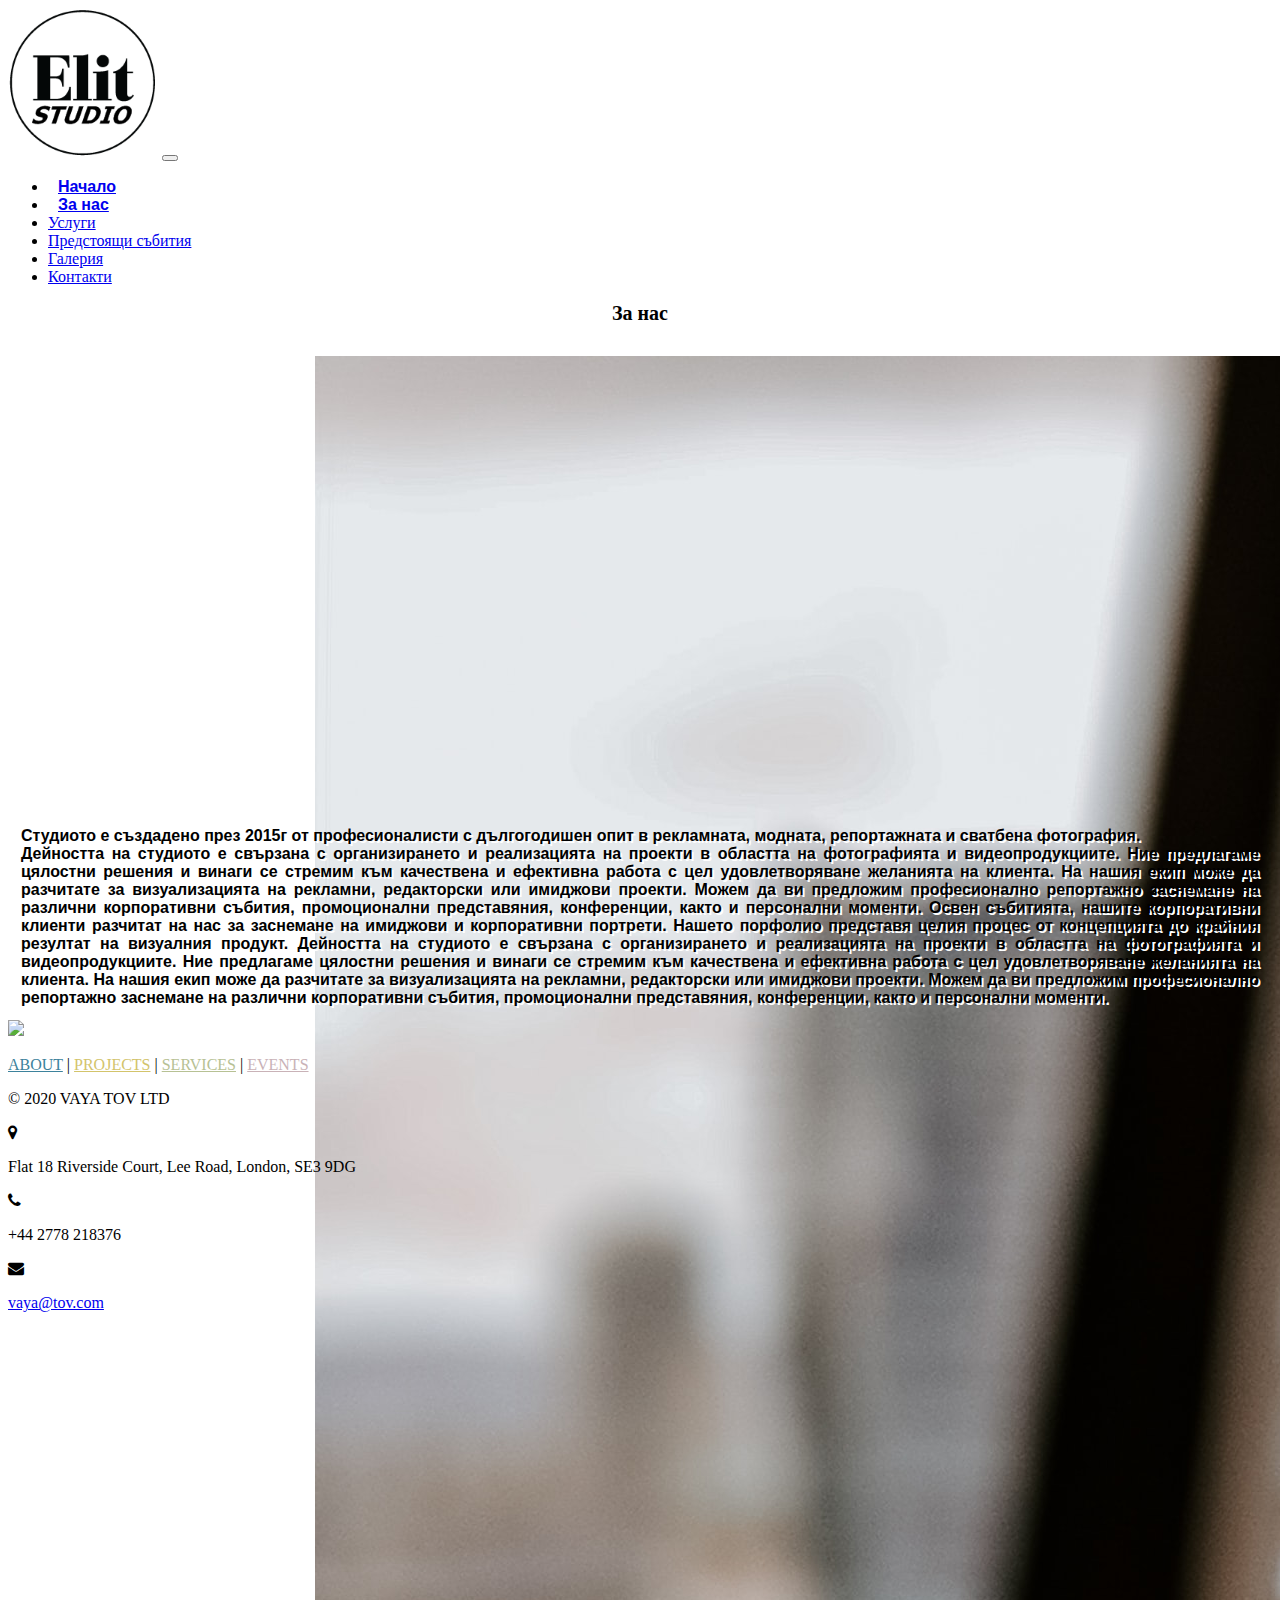
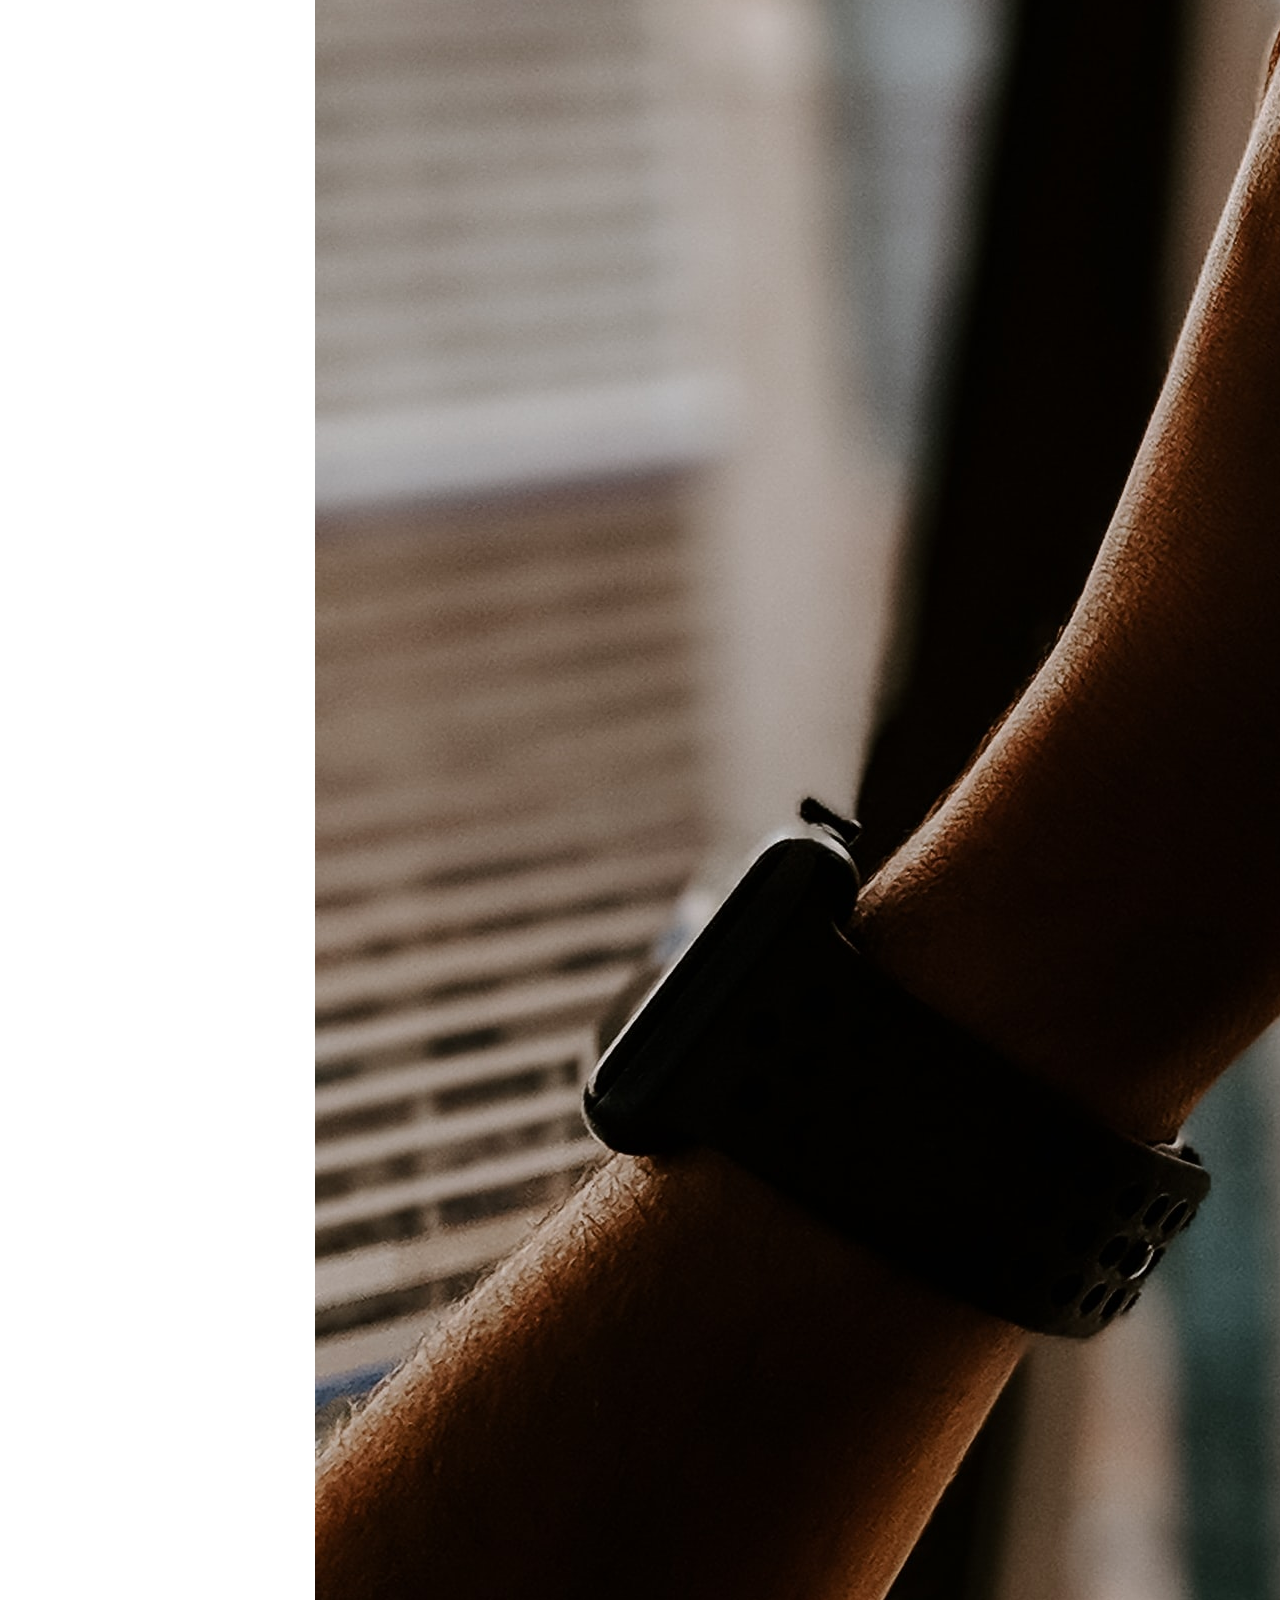
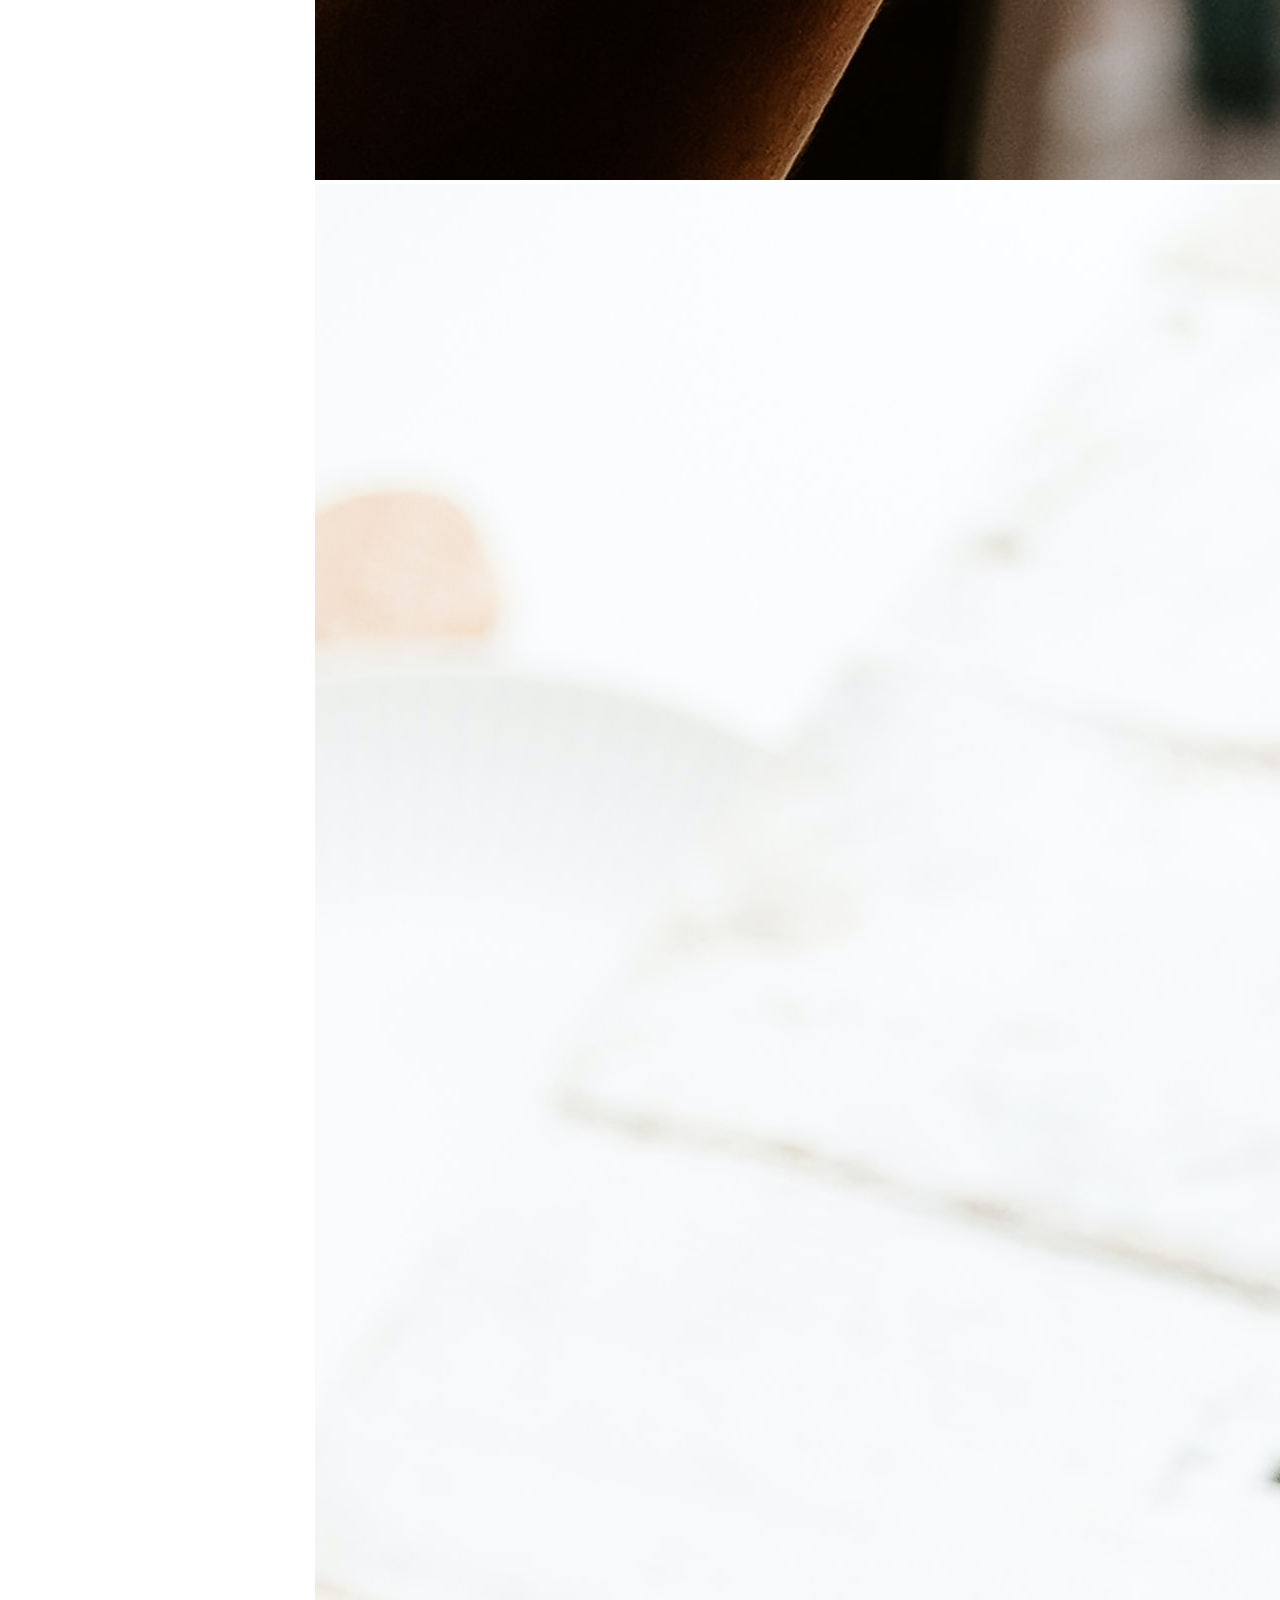
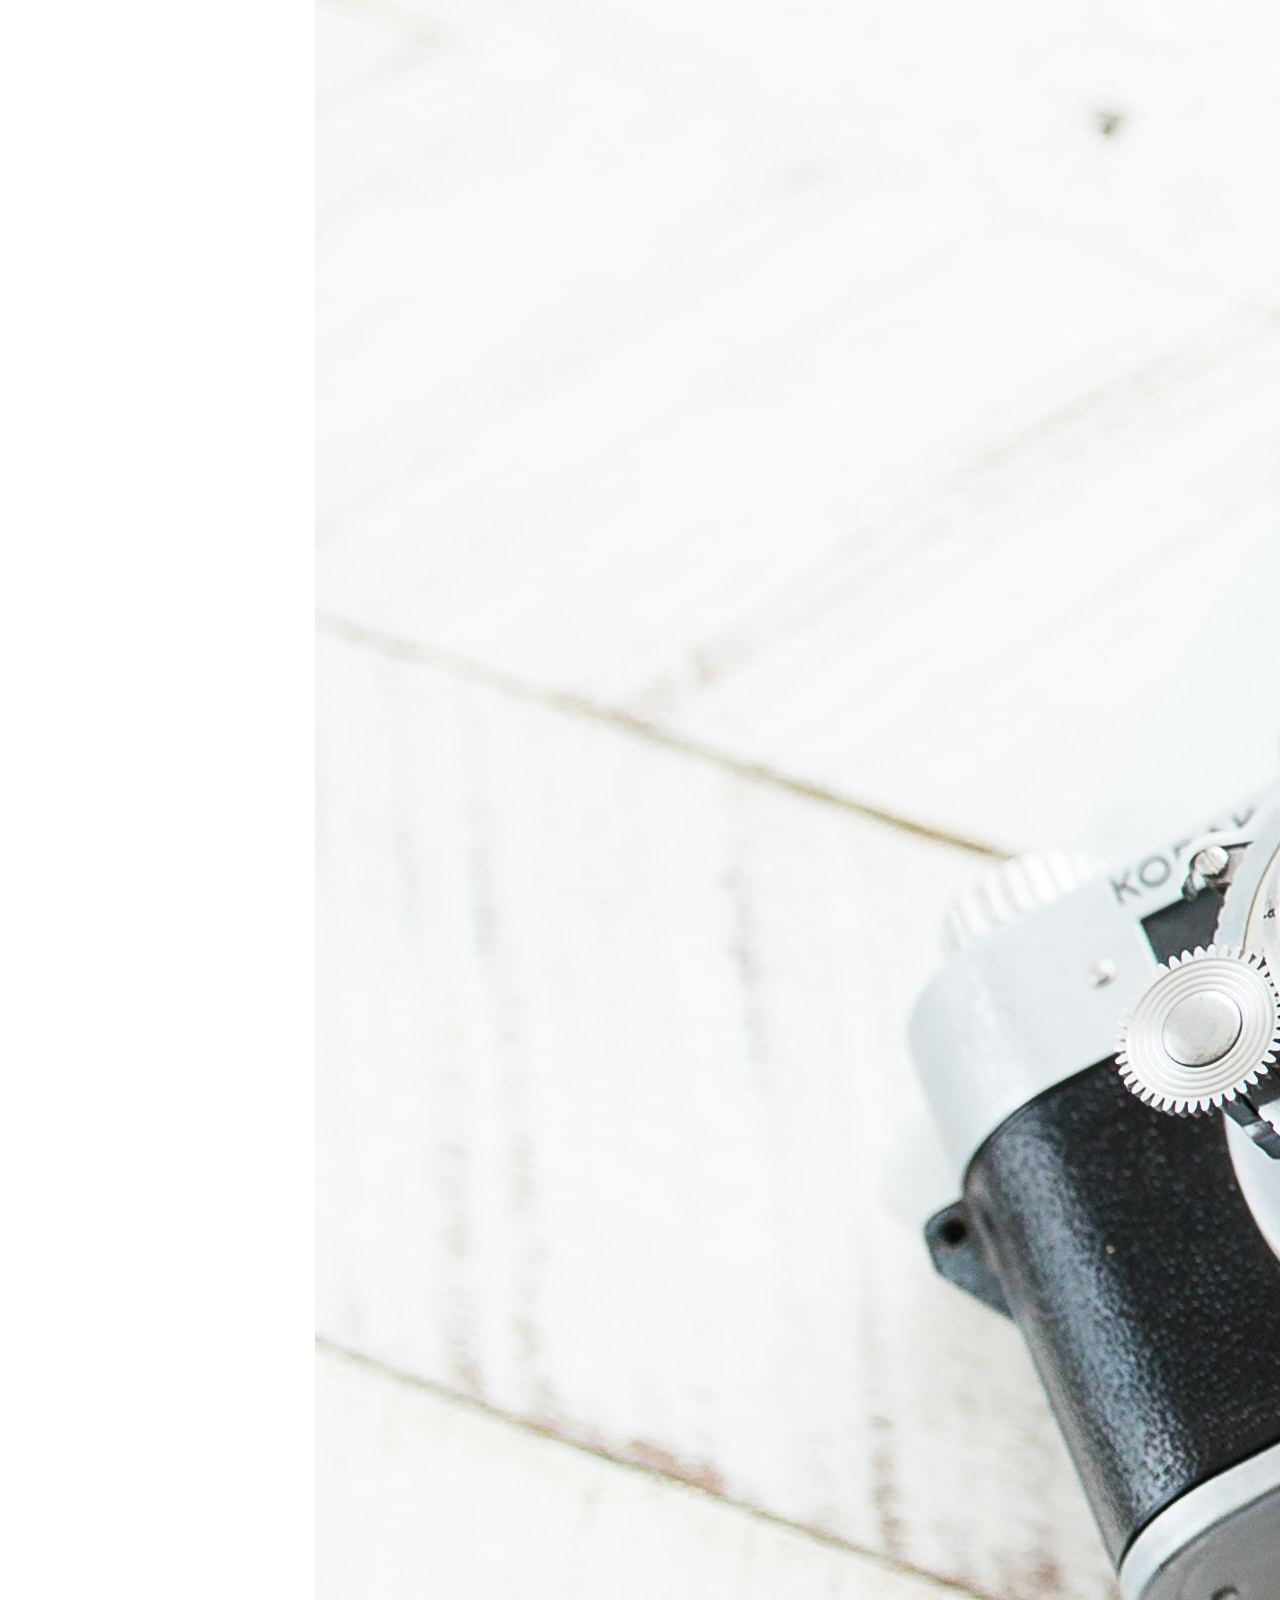
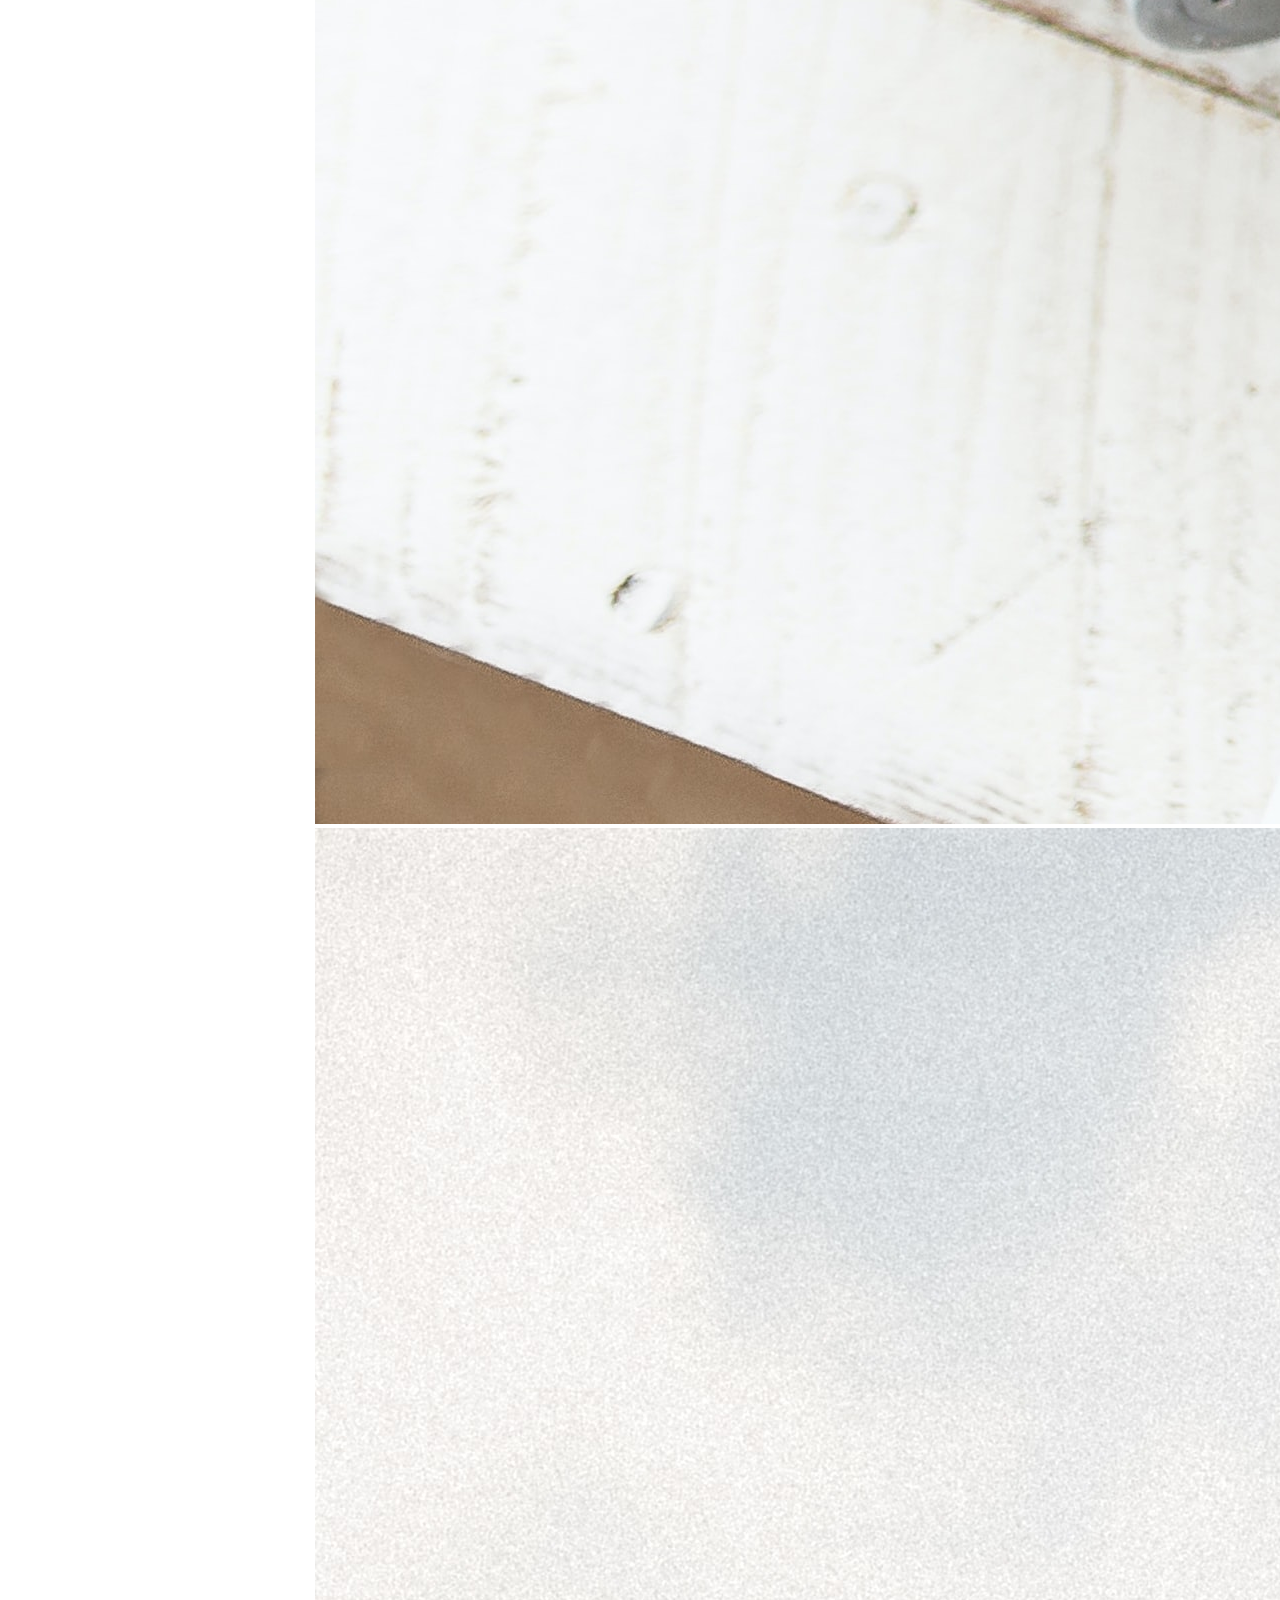
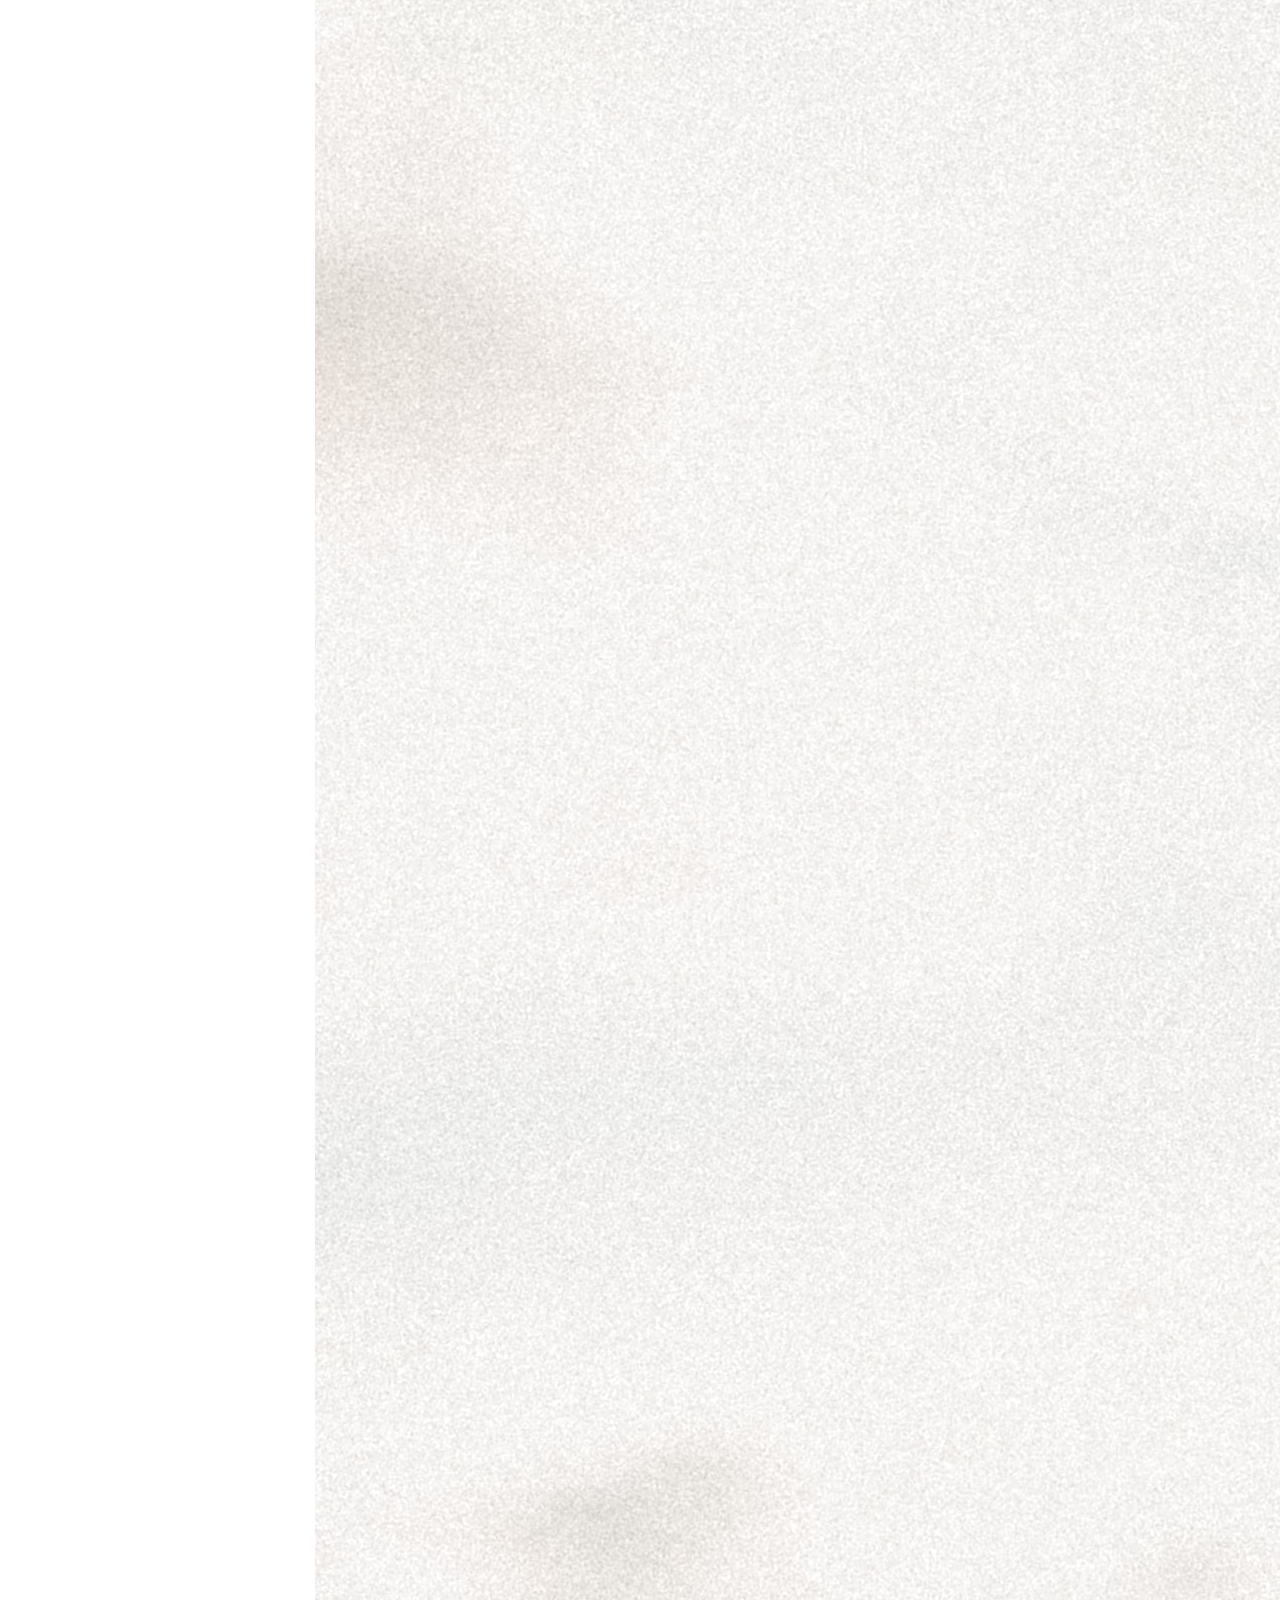
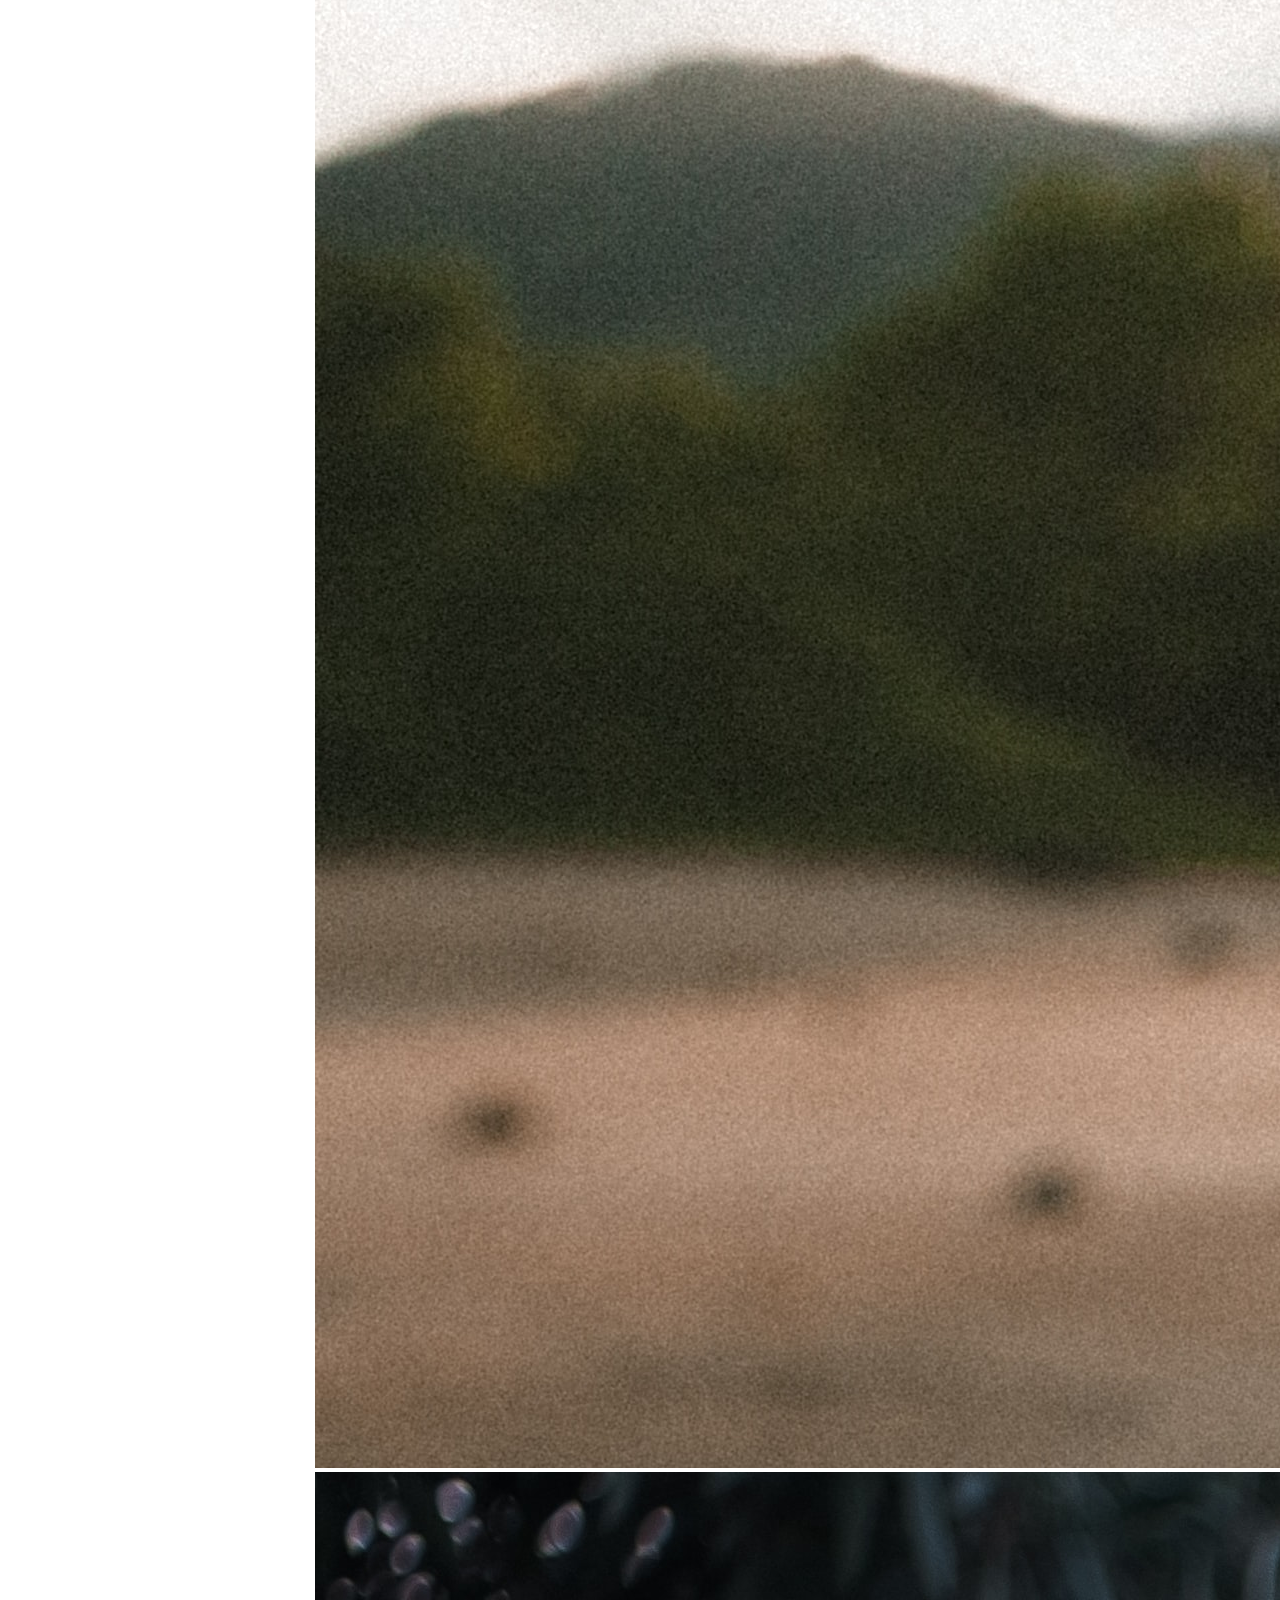
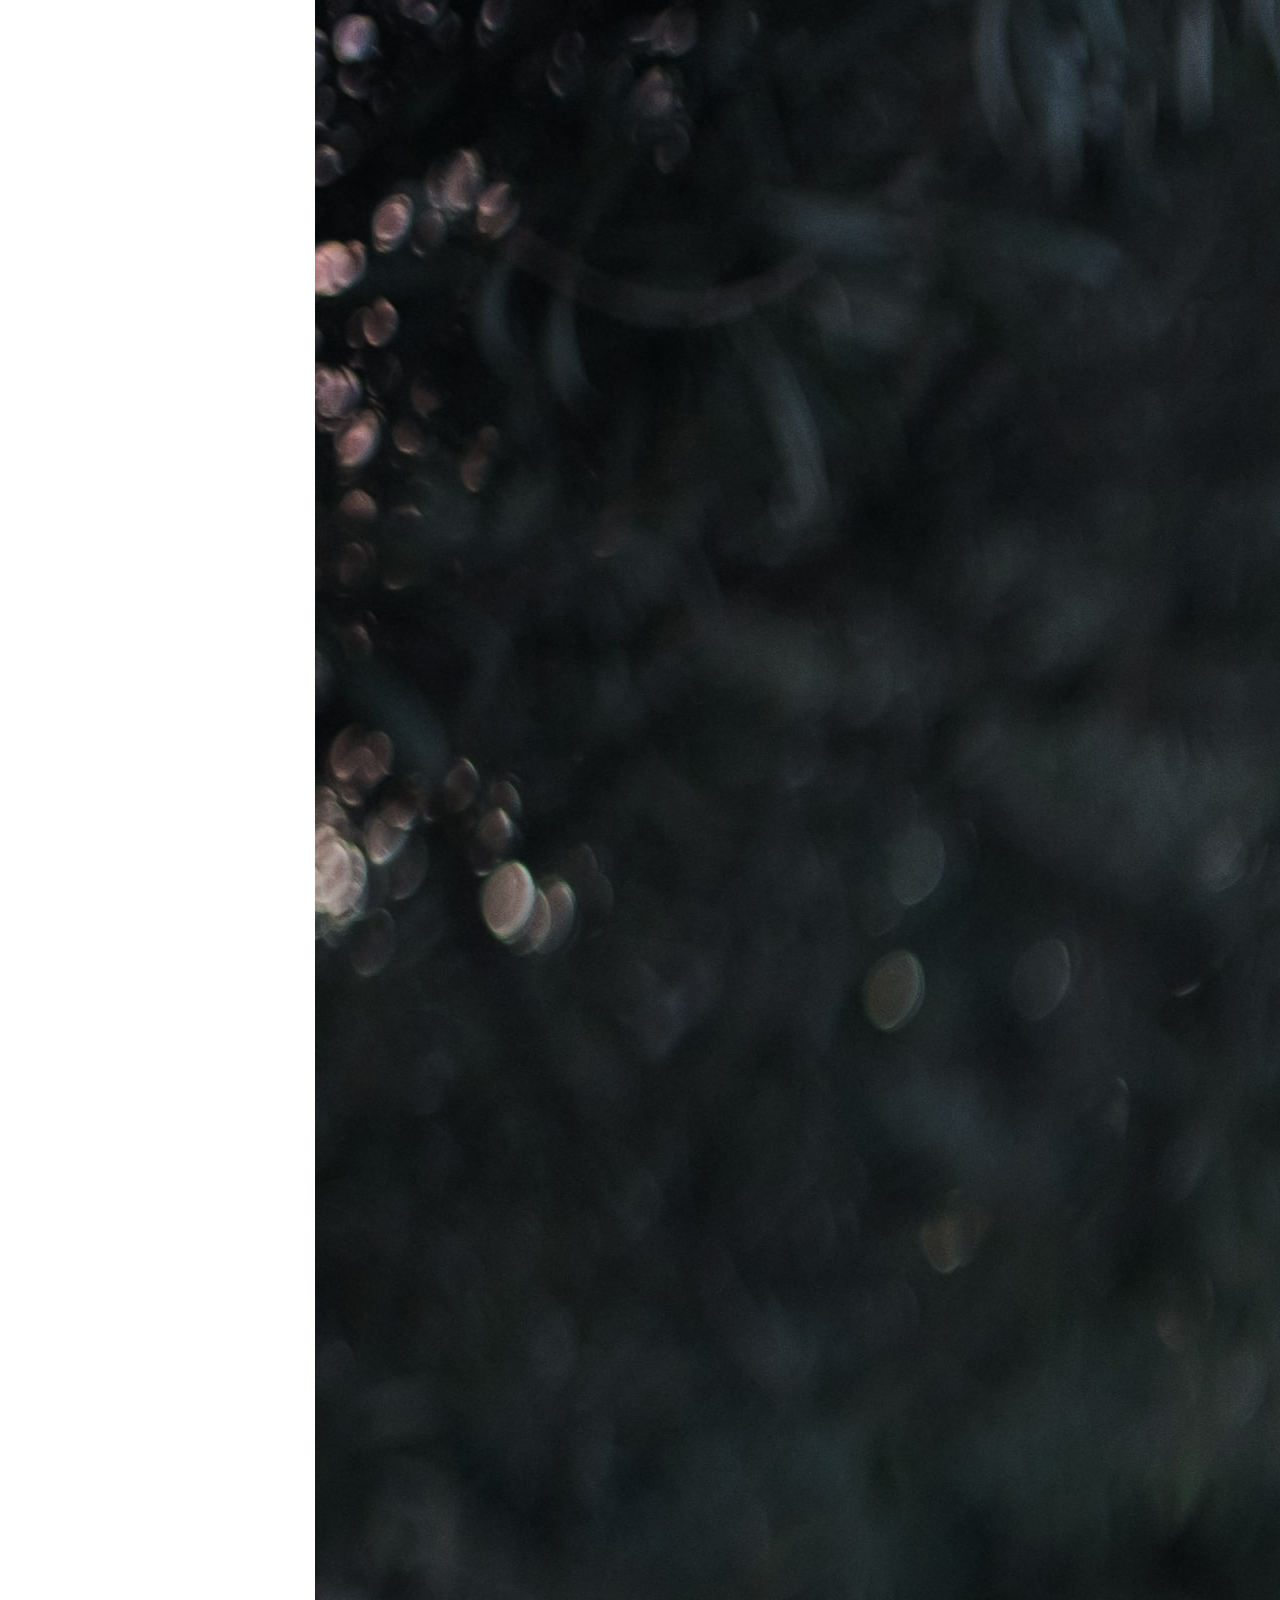
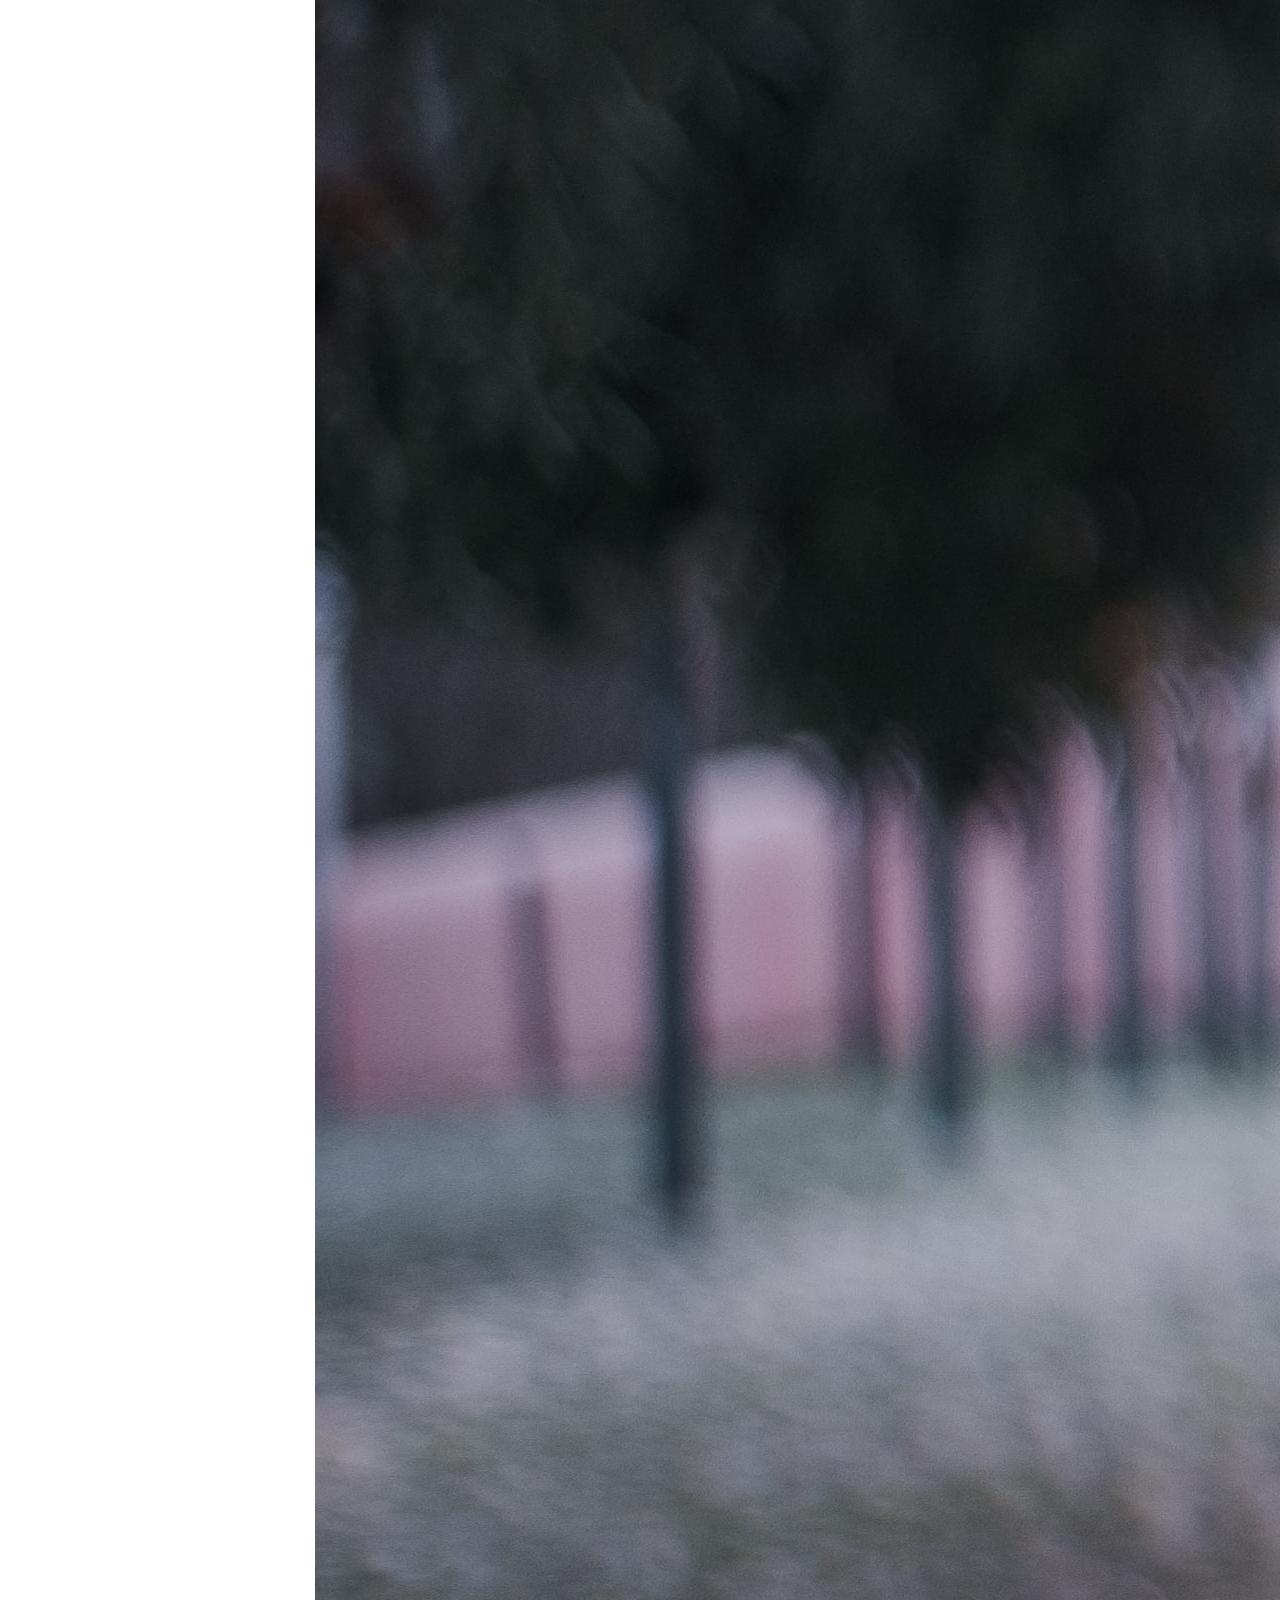
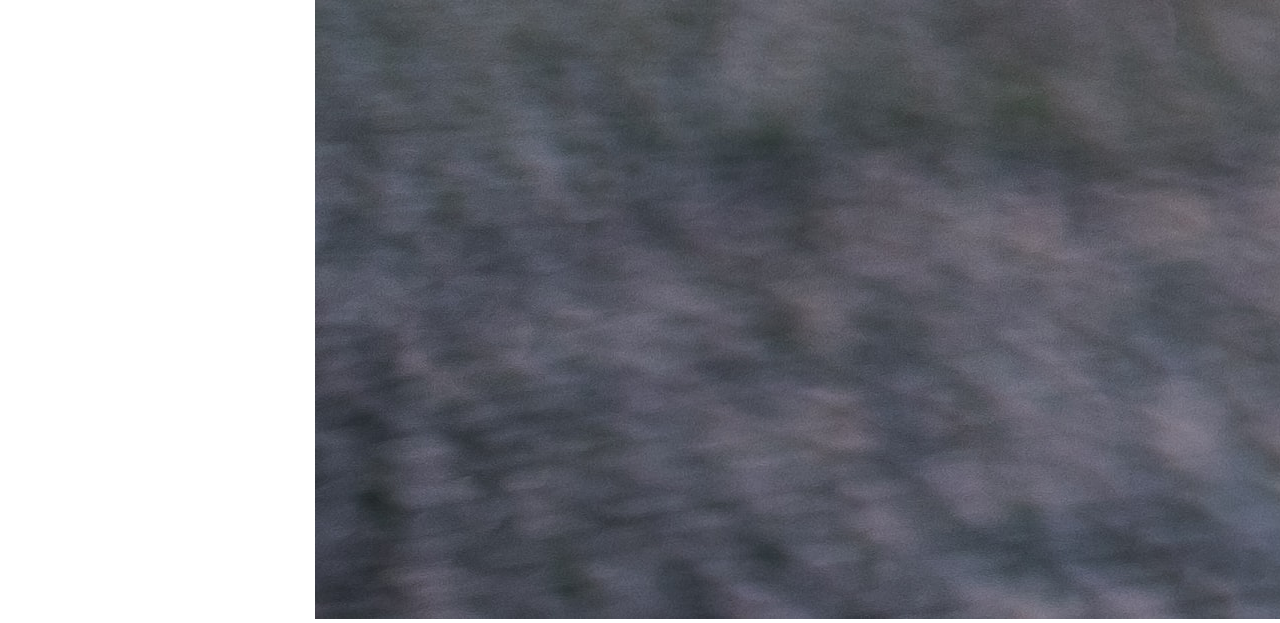
==== Zanas.html @ 2aac87f0 "added" ====
<!DOCTYPE html>
<html>
<head >
	<title></title>
	<meta charset="utf-8">
	<meta property="utf-8">
	<link rel="stylesheet" href="https://stackpath.bootstrapcdn.com/bootstrap/4.5.0/css/bootstrap.min.css" integrity="sha384-9aIt2nRpC12Uk9gS9baDl411NQApFmC26EwAOH8WgZl5MYYxFfc+NcPb1dKGj7Sk" crossorigin="anonymous">
	<script src="https://cdn.jsdelivr.net/npm/simple-parallax-js@5.2.0/dist/simpleParallax.min.js"></script>
	<link rel="stylesheet" type="text/css" href="style.css">
	<link rel="stylesheet" href="https://cdnjs.cloudflare.com/ajax/libs/font-awesome/4.7.0/css/font-awesome.min.css">

</head>
<body>
	<!--NAVBAR-->

<nav class="navbar navbar-expand-lg navbar-light bg-light">
	  <a class="navbar-brand" href="home.html"><img src="elit.gif"  alt="FotoElit.html" width="150" height="150" alt="" loading="lazy"></a>

  <button class="navbar-toggler" type="button" data-toggle="collapse" data-target="#navbarSupportedContent" aria-controls="navbarSupportedContent" aria-expanded="false" aria-label="Toggle navigation">
    <span class="navbar-toggler-icon"></span>
  </button>

  <div class="collapse navbar-collapse" id="navbarSupportedContent">
    <ul class="navbar-nav mr-auto">

    <!--NAVLINKS-->
      <li class="nav-item">
        <a id="about"  class="nav-link" href="nachalo.html">Начало</a>
      </li>
      <li class="nav-item">
        <a id="about"  class="nav-link" href="Zanas.html">За нас</a>
      </li>
      <li class="nav-item">
        <a id="projects"  class="nav-link" href="uslugi.html">Услуги</a>
      </li>
      <li class="nav-item">
        <a id="services"  class="nav-link" href="sabitiq.html">Предстоящи събития </a>
      </li>
      <li class="nav-item">
        <a id="events"  class="nav-link" href="galeria.html">Галерия</a>
      </li>
      <li class="nav-item">
        <a id="contact" class="nav-link" href="contacts.html">Контакти</a>
      </li>
      
    </ul>
 </div>
</nav>

<h1  id="zanas" align="center">За нас</h1>
<br>
<div id="carouselExampleSlidesOnly" class="carousel slide" data-ride="carousel" data-pause="false" data-interval="4500" style="width: 650px; height:350px; display: block; margin-left: auto;margin-right: auto;">
  <div class="carousel-inner">
    <div class="carousel-item active">
        <img src="photo1.jpg" class="d-block w-100">
        
    </div>
    <div class="carousel-item">
        <img src="photo2.jpg" class="d-block w-100">
      
      </div>
    <div class="carousel-item">
        <img src="photo3.jpg" class="d-block w-100">

        </div>
    <div class="carousel-item">
        <img src="photo4.jpg" class="d-block w-100">
    </div>
    </div>
  </div>
</div>
<br>
<br>
<br>
<br>
<br>
<br>
<div id="about" align="justify" style="margin: 13px;">
Студиото е създадено през 2015г от професионалисти с дългогодишен опит в рекламната, модната, репортажната и сватбена фотография.<br>
Дейността на студиото е свързана с организирането и реализацията на проекти в областта на фотографията и видеопродукциите. 
Ние предлагаме цялостни решения и винаги се стремим към качествена и ефективна работа с цел удовлетворяване желанията на клиента. 
На нашия екип може да разчитате за визуализацията на рекламни, редакторски или имиджови проекти. Можем да ви предложим професионално репортажно заснемане
 на различни корпоративни събития, промоционални представяния, конференции, както и персонални моменти. Освен събитията, нашите корпоративни клиенти 
разчитат на нас за заснемане на имиджови и корпоративни портрети. Нашето порфолио представя целия процес от концепцията 
до крайния резултат на визуалния продукт.
Дейността на студиото е свързана с организирането и реализацията на проекти в областта на фотографията и видеопродукциите. Ние предлагаме цялостни решения и винаги се стремим към качествена и ефективна работа с цел удовлетворяване желанията на клиента. На нашия екип може да разчитате за визуализацията на рекламни, редакторски или имиджови проекти. Можем да ви предложим професионално репортажно заснемане на различни корпоративни събития, промоционални представяния, конференции, както и персонални моменти. 
</div>

<footer class="footer-distributed">
 
			<div class="footer-left">
          <img src="newlogo666.png">
				
				<p class="footer-links">
					<a href="about.html" style="color: #3d829c;">ABOUT</a>
					|
					<a href="gallery.html" style="color: #d3c46b;">PROJECTS</a>
					|
					<a href="services.html" style="color: #b7c194;">SERVICES</a>
					|
					<a href="events.html" style="color: #c9b2b7;">EVENTS</a>
				</p>
 
				<p class="footer-company-name">© 2020 VAYA TOV LTD</p>
			</div>
 
			<div class="footer-center">
				<div>
					<i class="fa fa-map-marker"></i>
					  <p style="color: black;">Flat 18 Riverside Court, Lee Road, London, SE3 9DG</p>
				</div>
 
				<div>
					<i class="fa fa-phone"></i>
					<p style="color: black;">+44 2778 218376</p>
				</div>
				<div>
					<i class="fa fa-envelope"></i>
					<p style="color: black;"><a href="mailto:support@eduonix.com">vaya@tov.com</a></p>
				</div>
			</div>
			<div class="footer-right">
				<p class="footer-company-about" style="font-weight: bold;"


<script src="https://code.jquery.com/jquery-3.5.1.slim.min.js" integrity="sha384-DfXdz2htPH0lsSSs5nCTpuj/zy4C+OGpamoFVy38MVBnE+IbbVYUew+OrCXaRkfj" crossorigin="anonymous"></script>
<script src="https://cdn.jsdelivr.net/npm/popper.js@1.16.0/dist/umd/popper.min.js" integrity="sha384-Q6E9RHvbIyZFJoft+2mJbHaEWldlvI9IOYy5n3zV9zzTtmI3UksdQRVvoxMfooAo" crossorigin="anonymous"></script>
<script src="https://stackpath.bootstrapcdn.com/bootstrap/4.5.0/js/bootstrap.min.js" integrity="sha384-OgVRvuATP1z7JjHLkuOU7Xw704+h835Lr+6QL9UvYjZE3Ipu6Tp75j7Bh/kR0JKI" crossorigin="anonymous"></script>
</body>
</html>
---- style.css ----
#zanas{
	font-weight: bold;
	font-family: serif;
	font-size: 15pt;
	text-shadow: 2px 2px #ffffff;

}
#about{
	font-weight: bold;
	font-family: sans-serif;
	font-size: 12pt;
	text-shadow: 2px 2px #ffffff;
	margin:10px;


}
.aboutimg{
	display: block;
	margin-left: auto;
	margin-right: auto;
	width: 50%;
}
.center{
	margin: auto;
	width: 50%;
	border: 3px solid green;
	padding: 10px;


}

.carousel-inner > .item > img { width:500px; height:250px; }
.carousel {
  width:640px;
  height:360px;
}

.butonabout{
	background-color: #FEFEF2;
	padding: 15px;
	text-align: center;
	text-decoration: none;
	display: inline-block;
	font-size: 15px;
	border-radius: 5px;
}
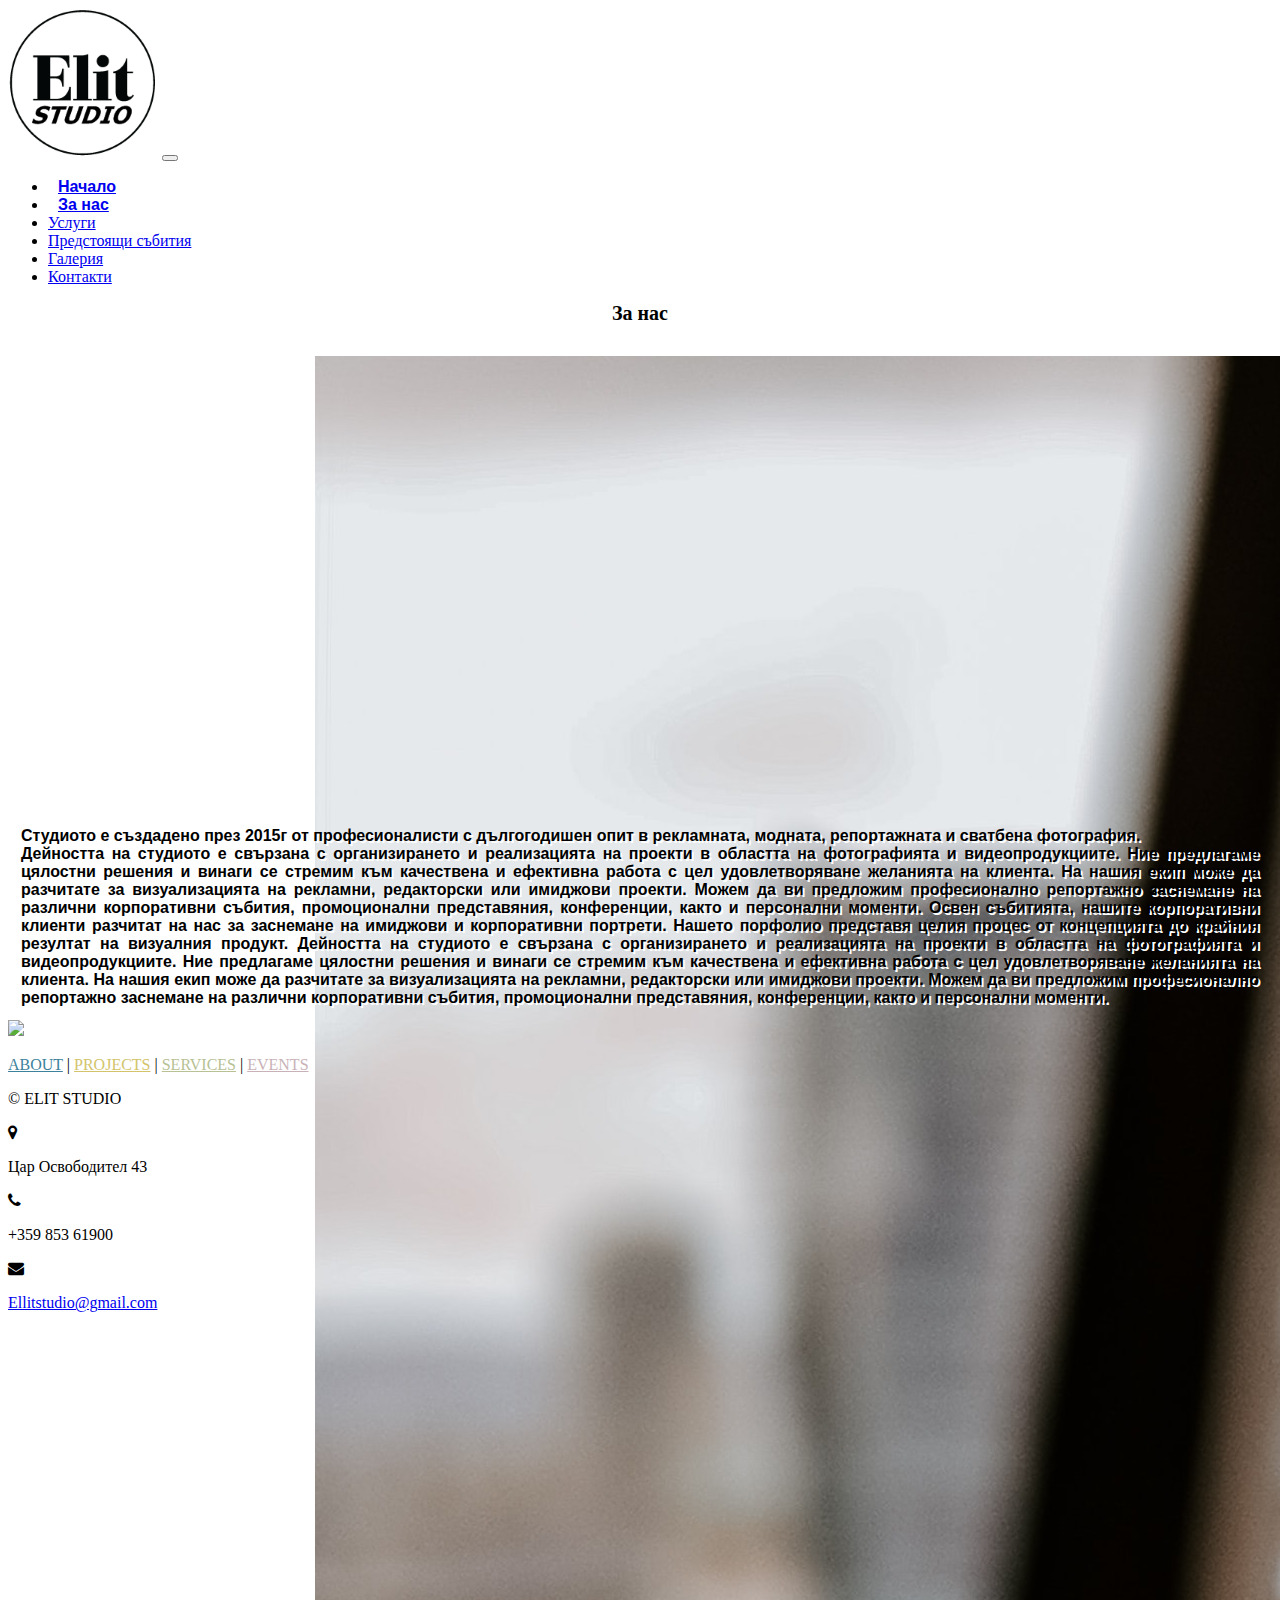
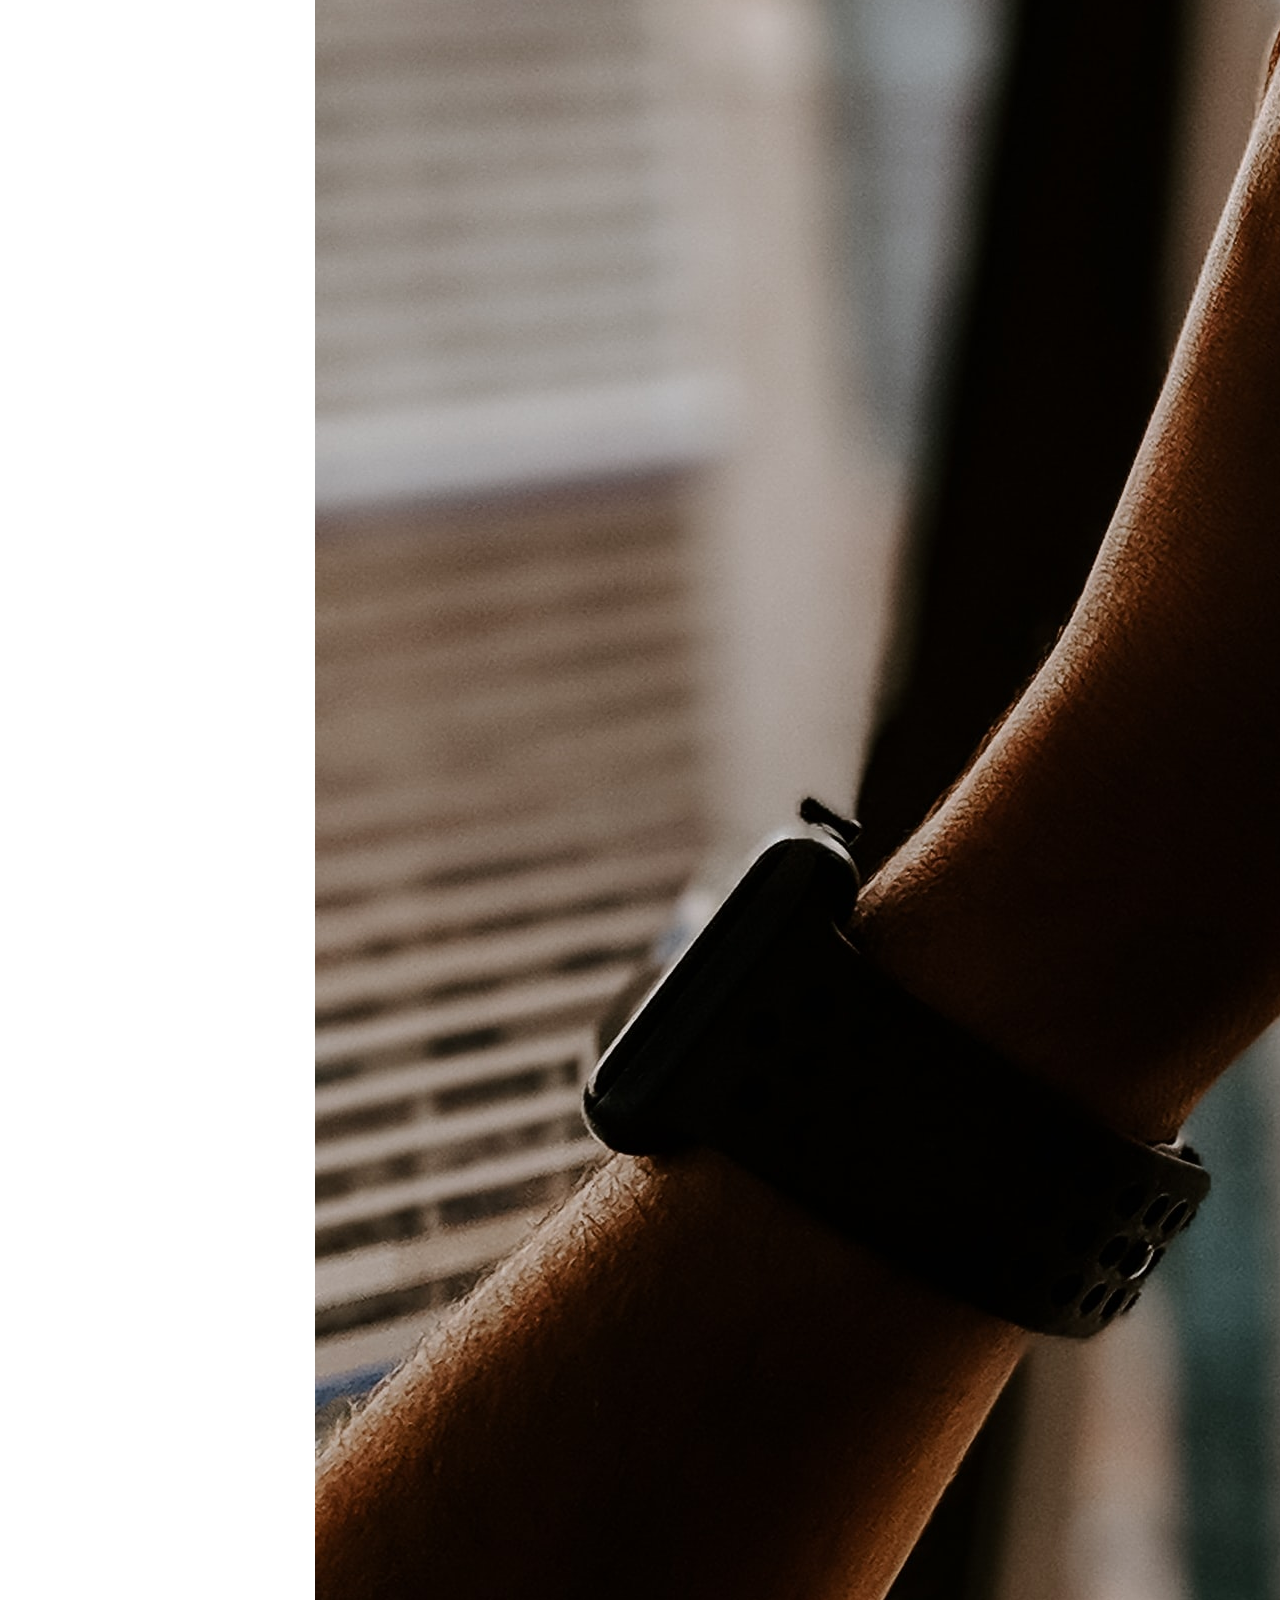
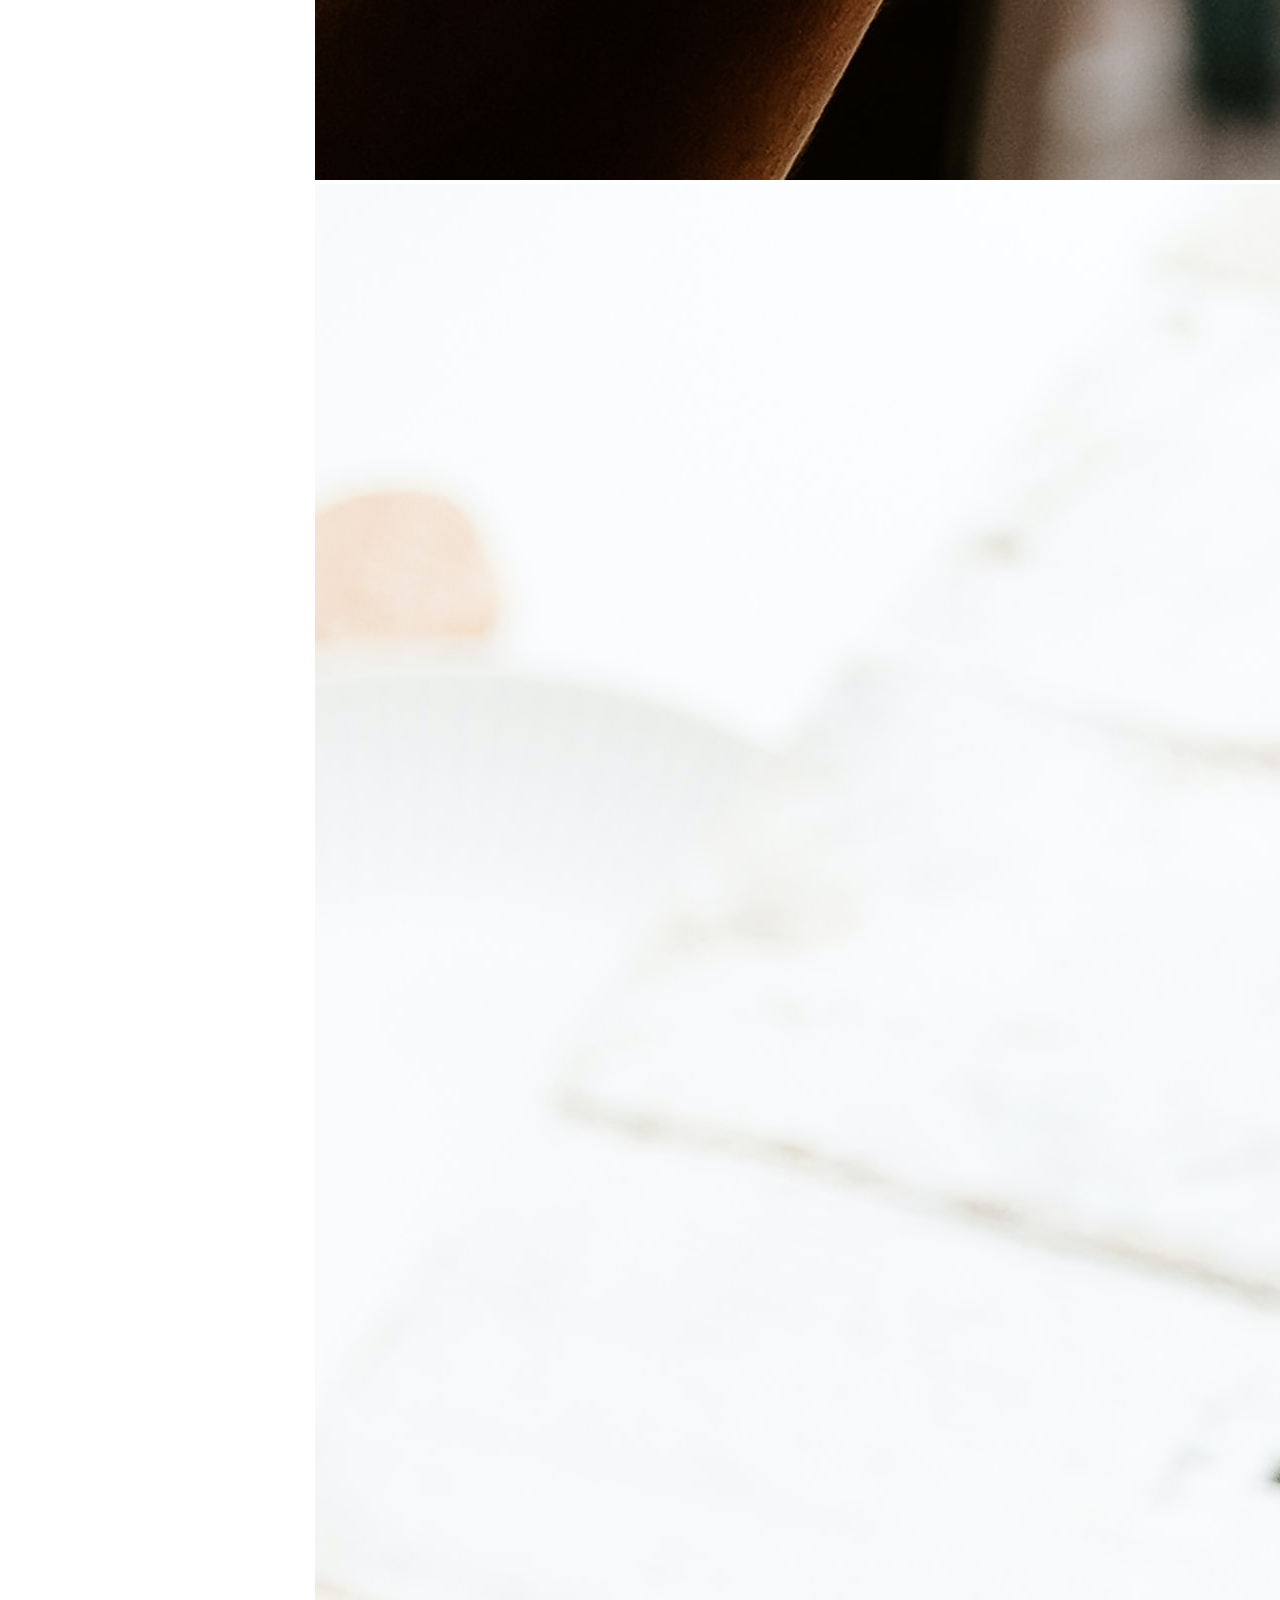
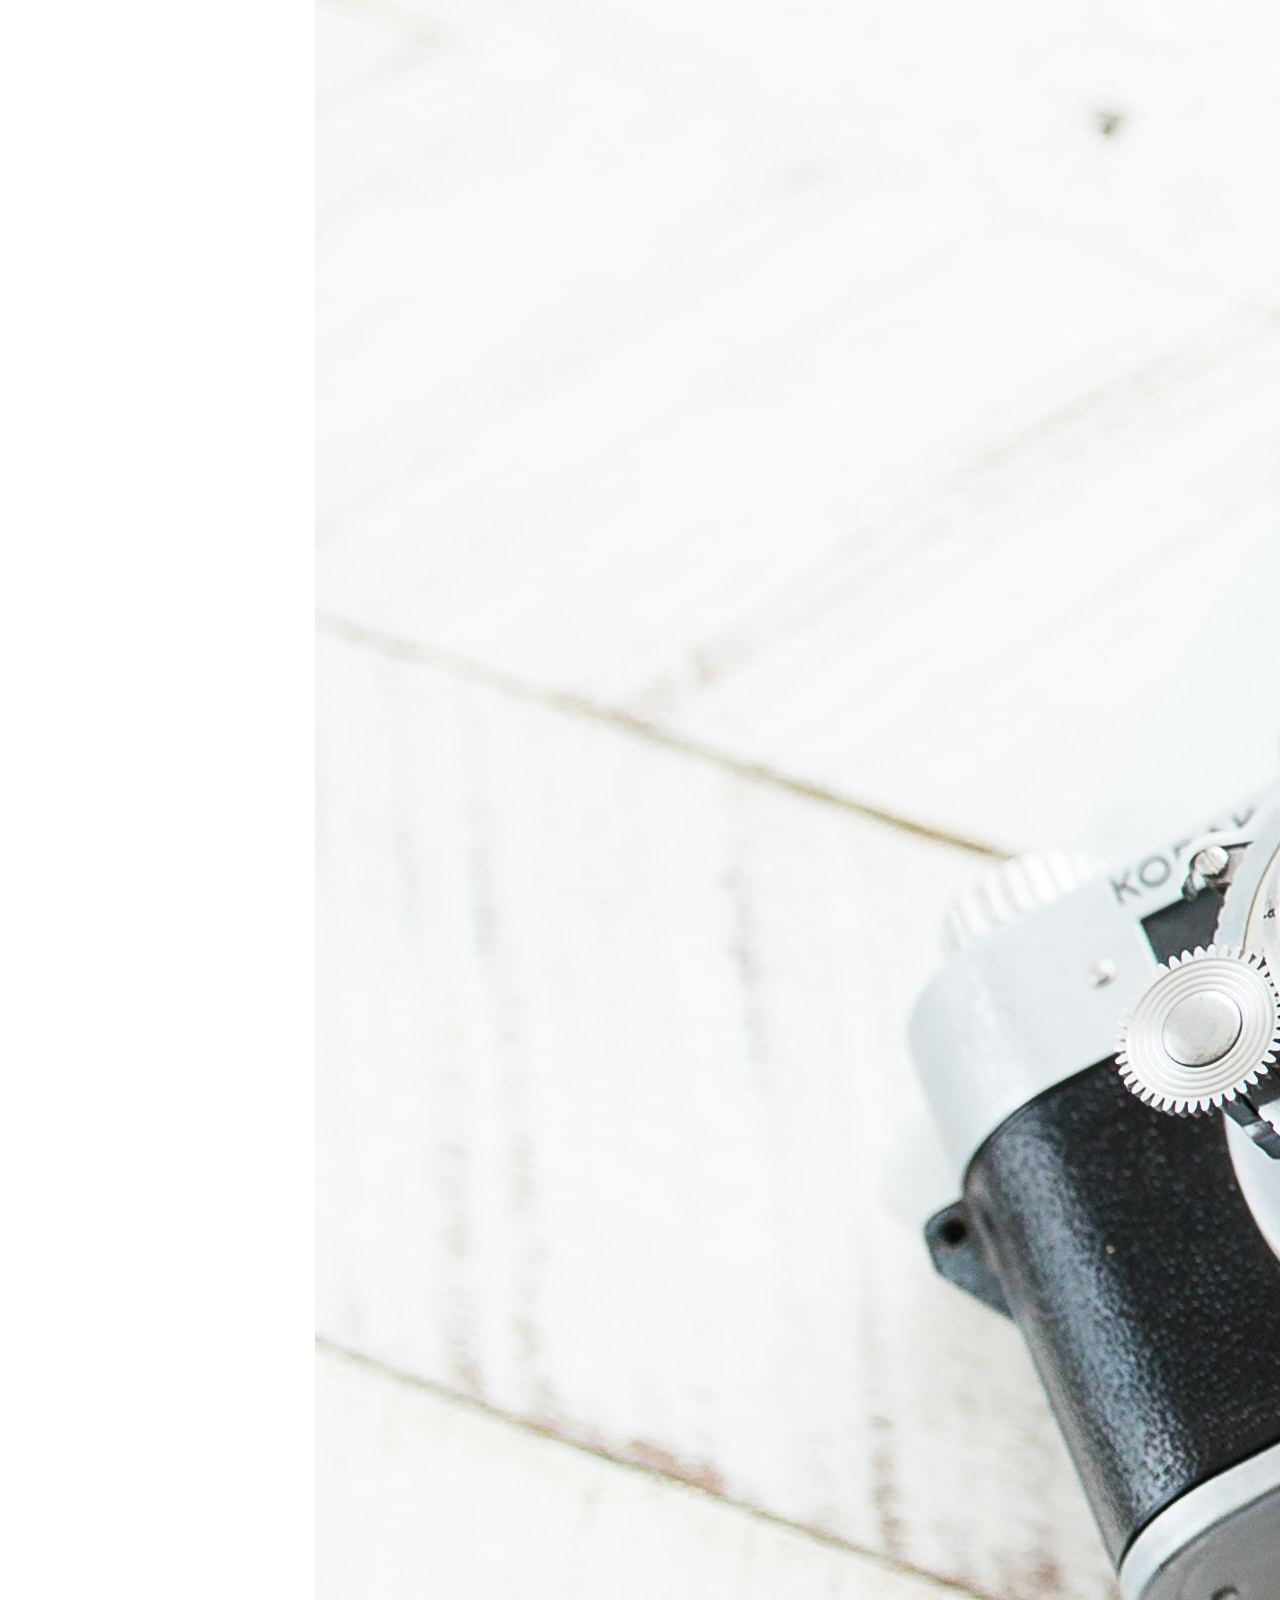
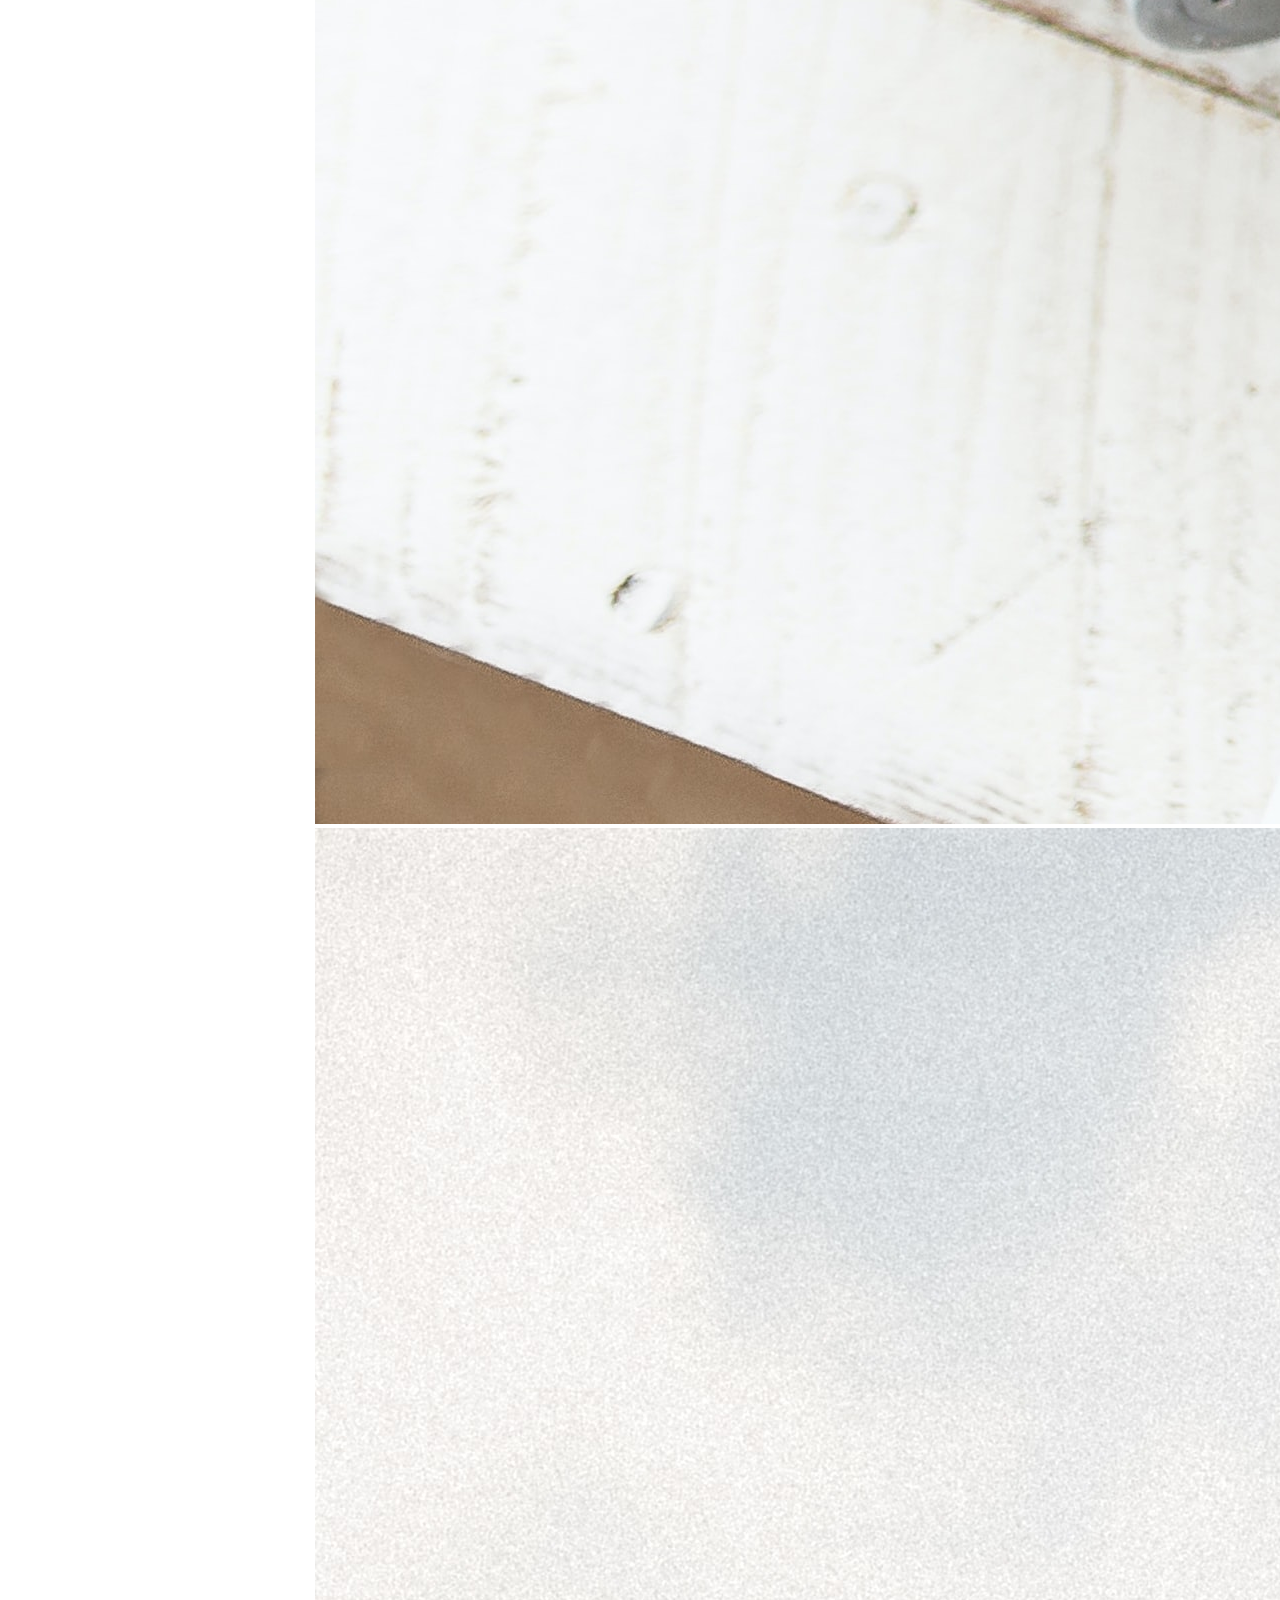
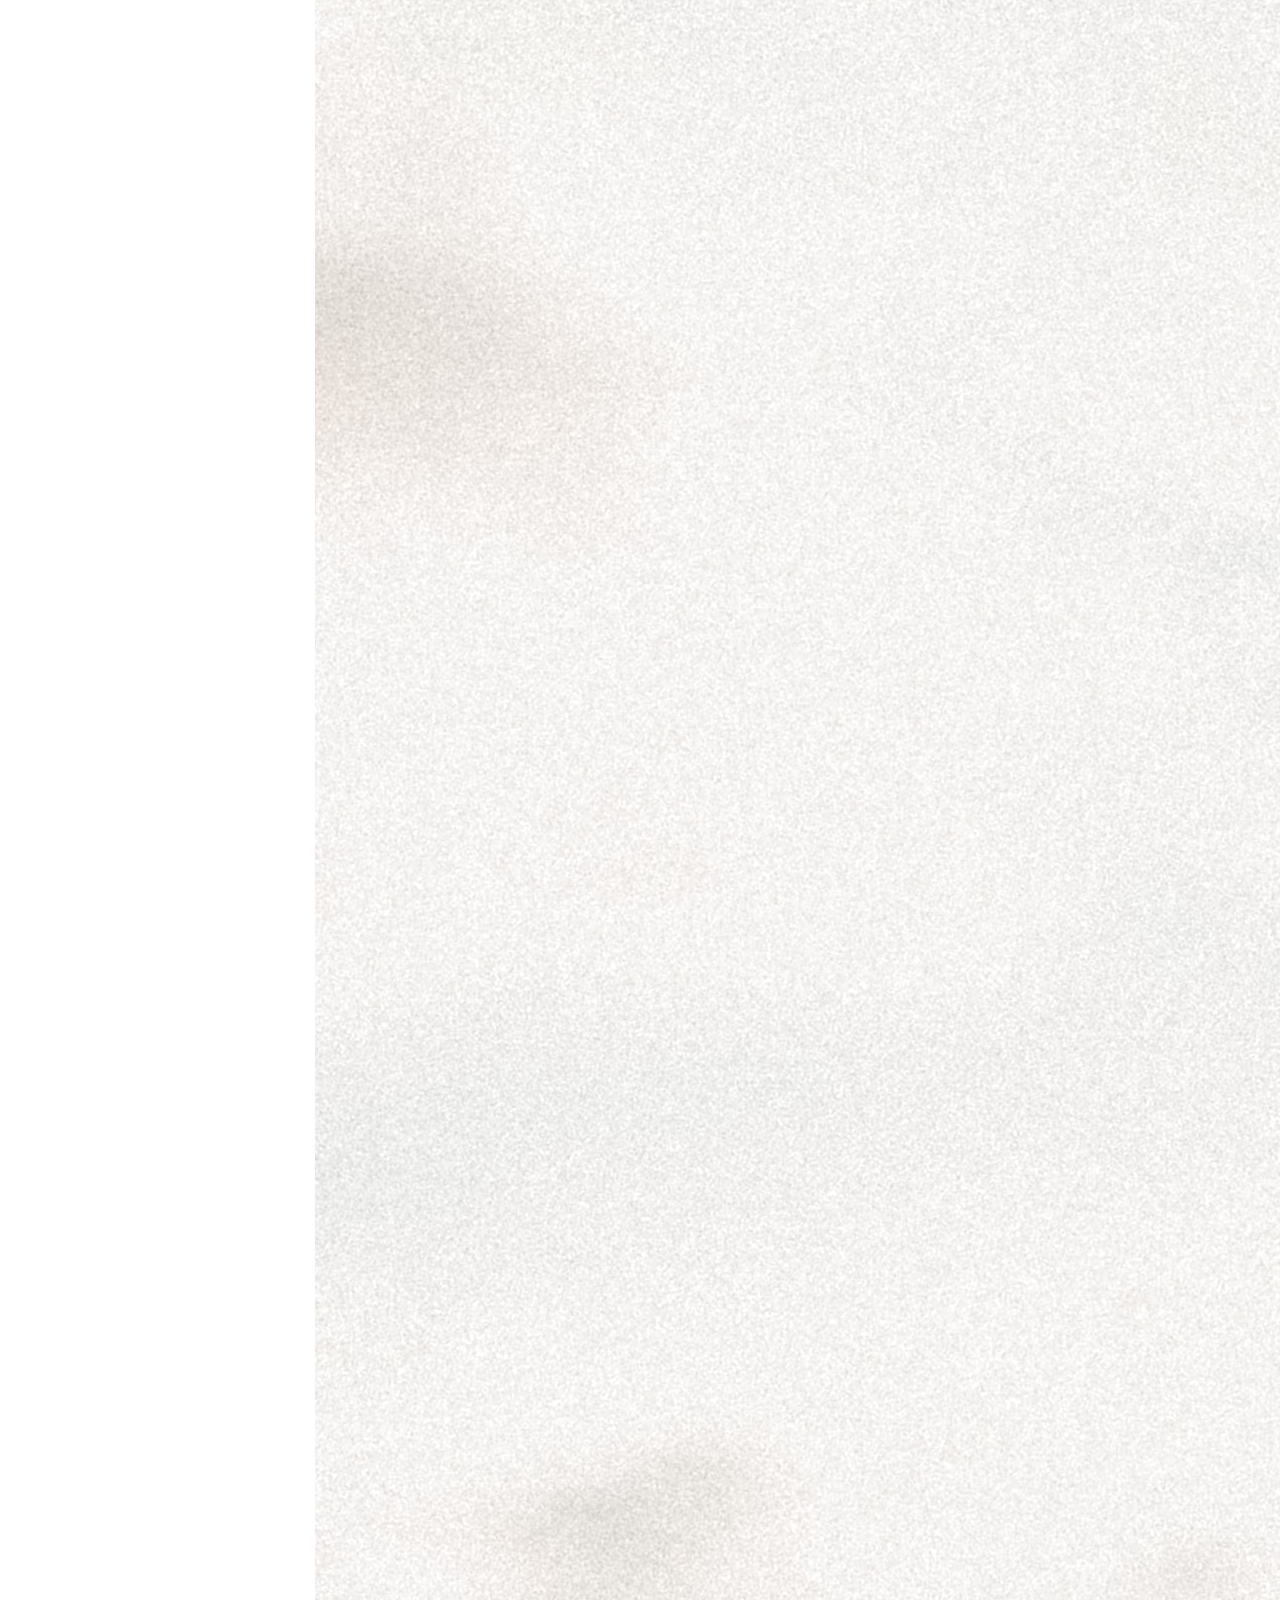
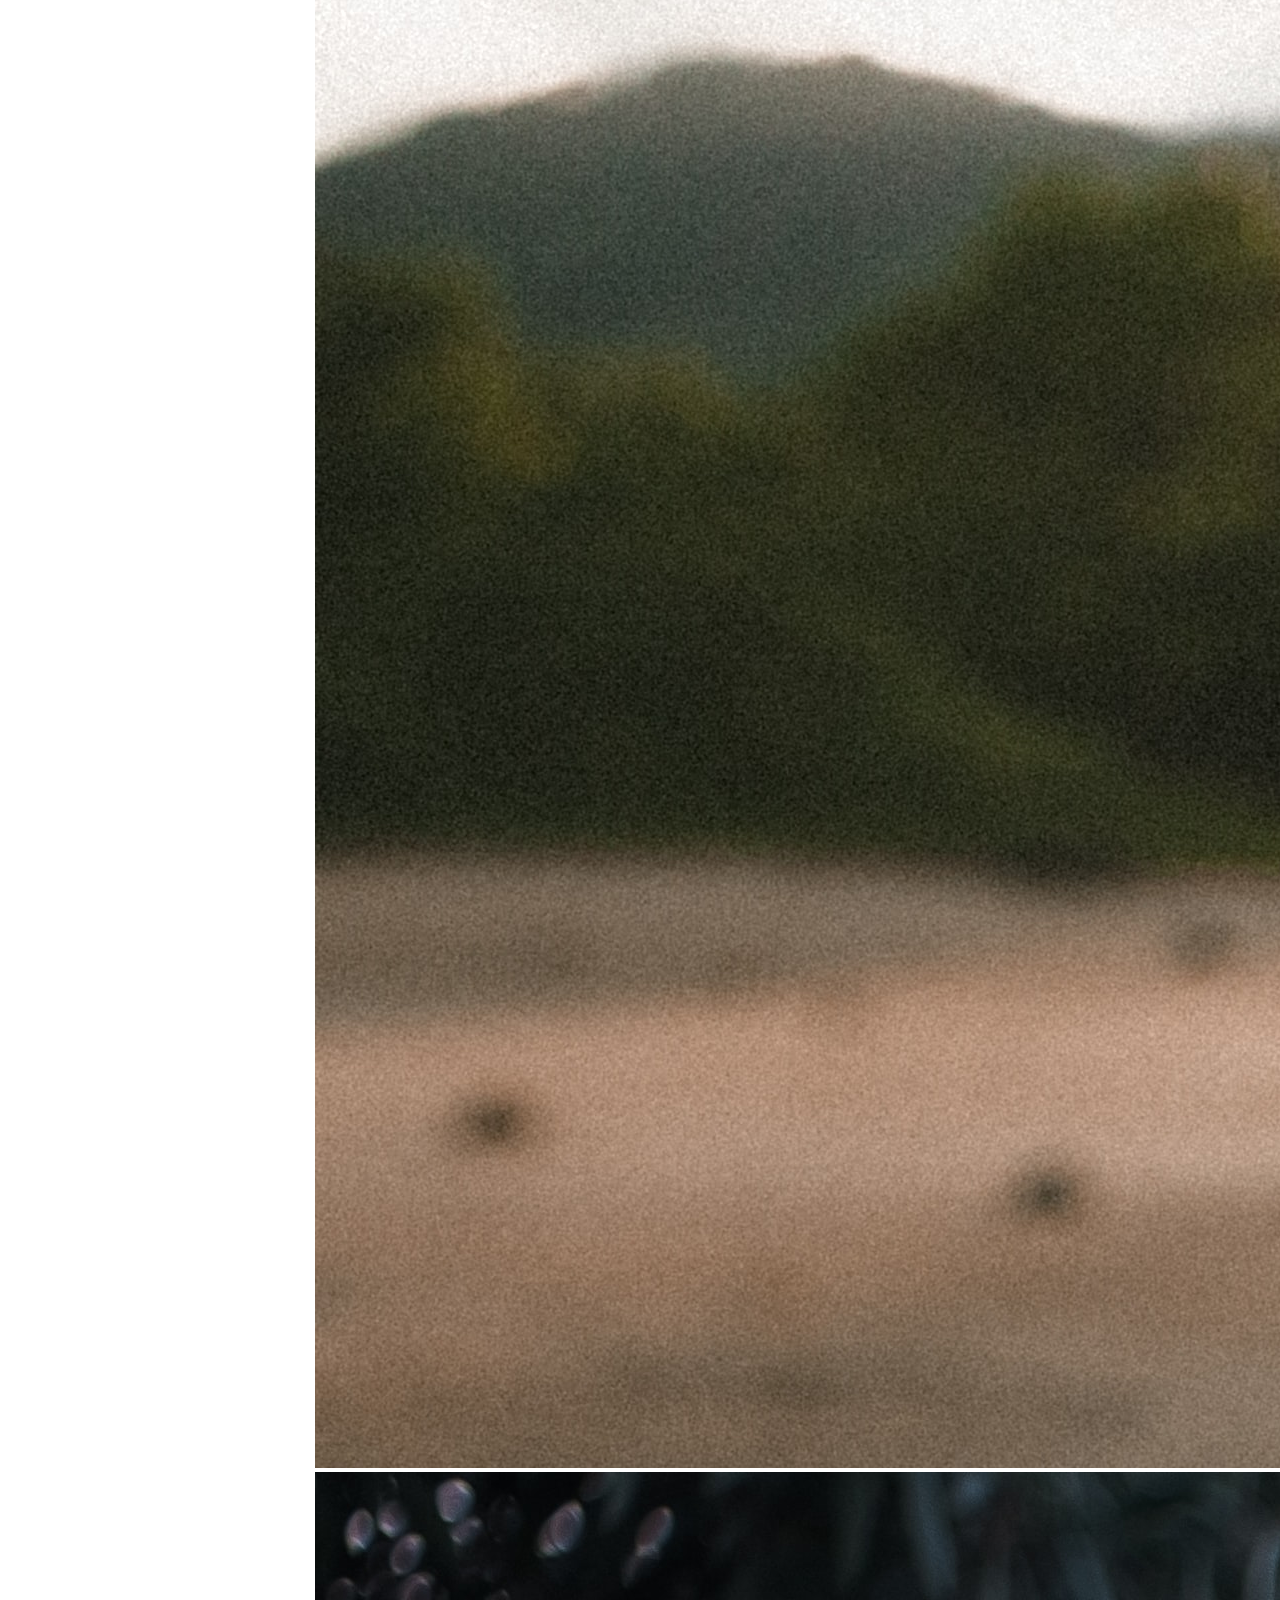
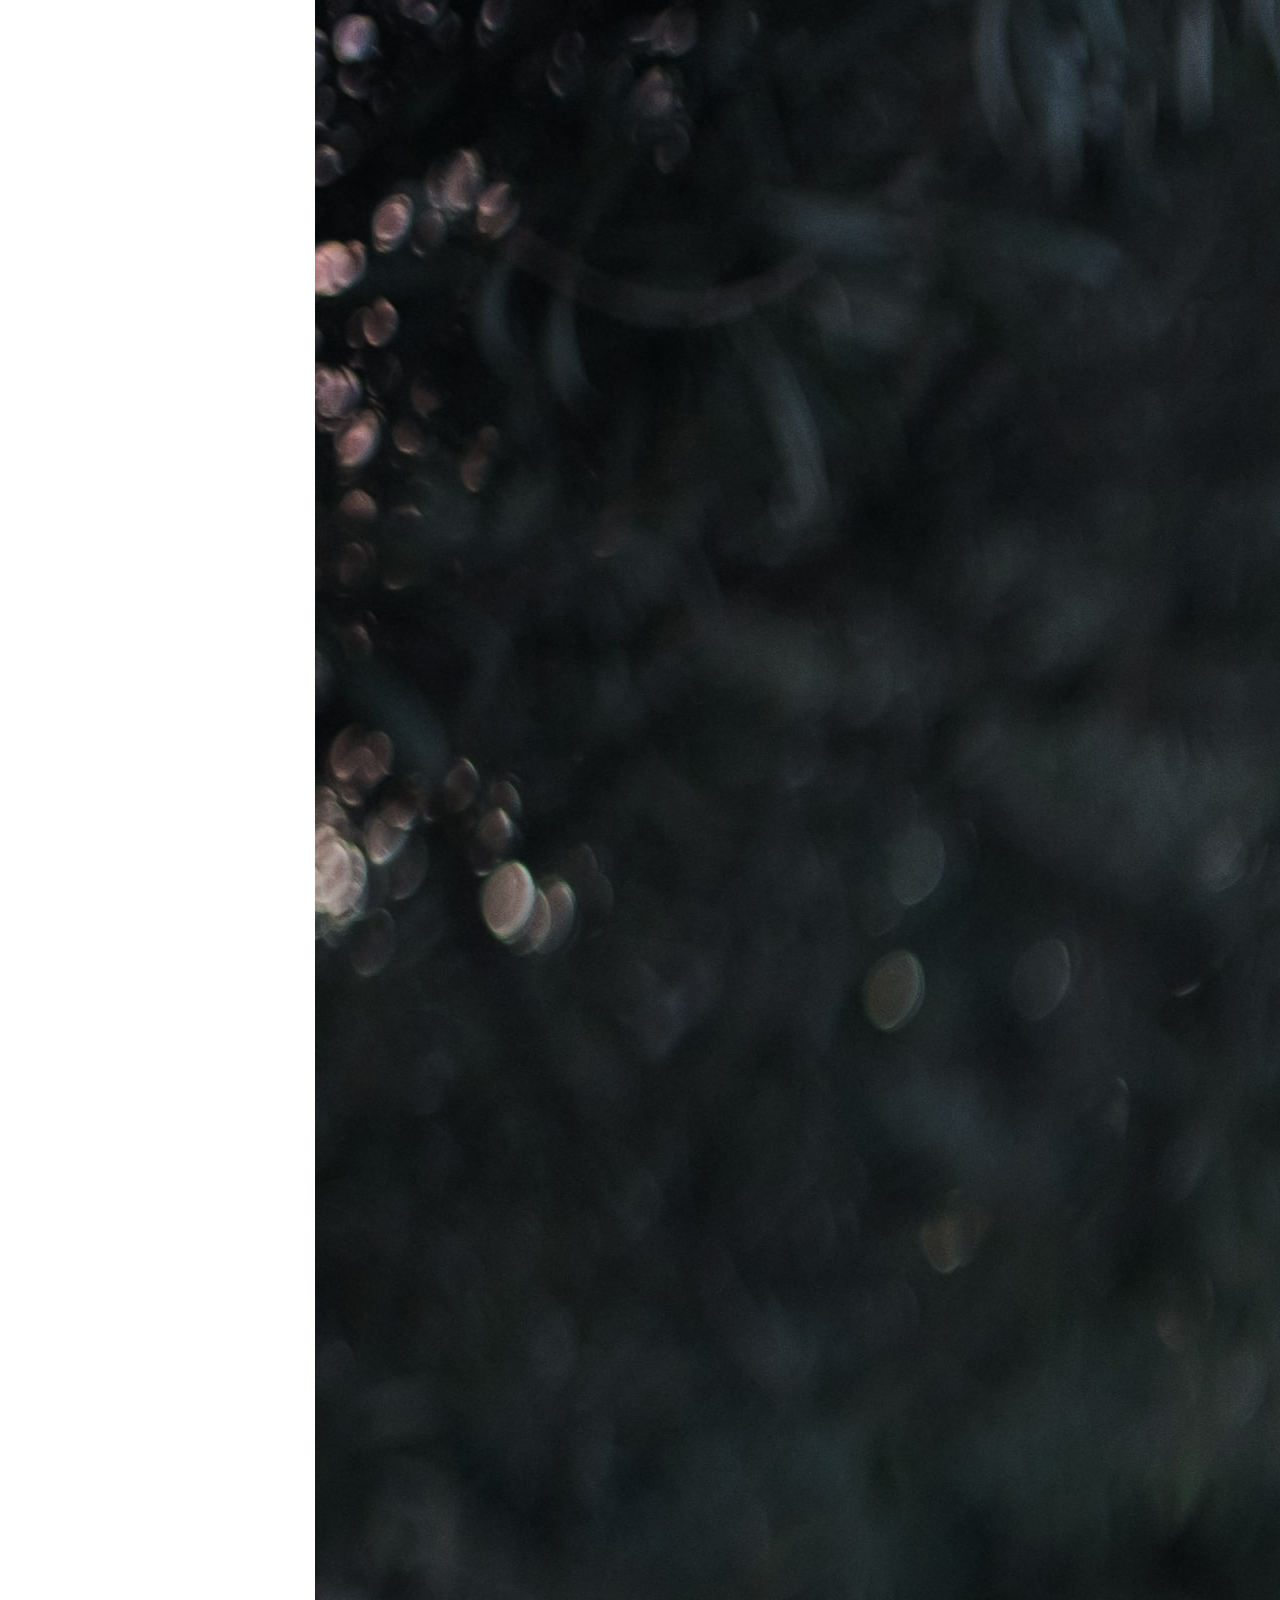
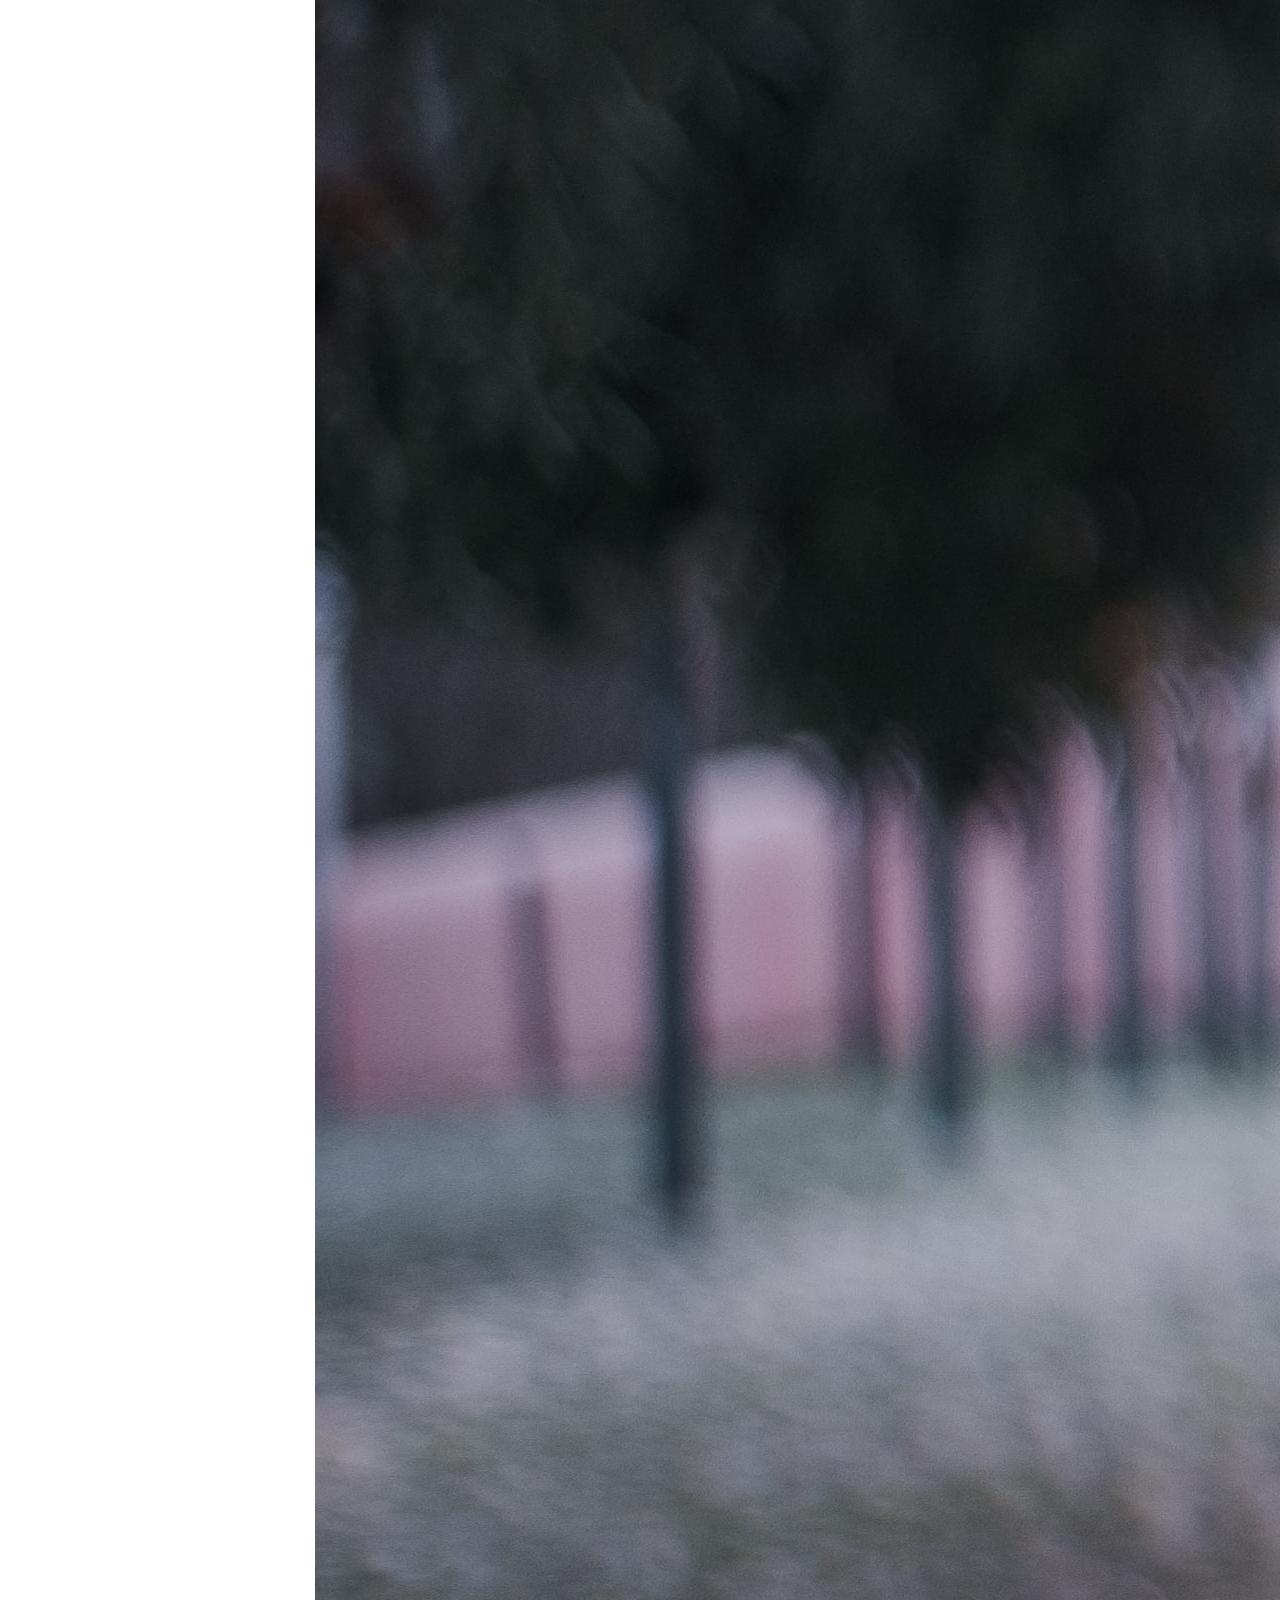
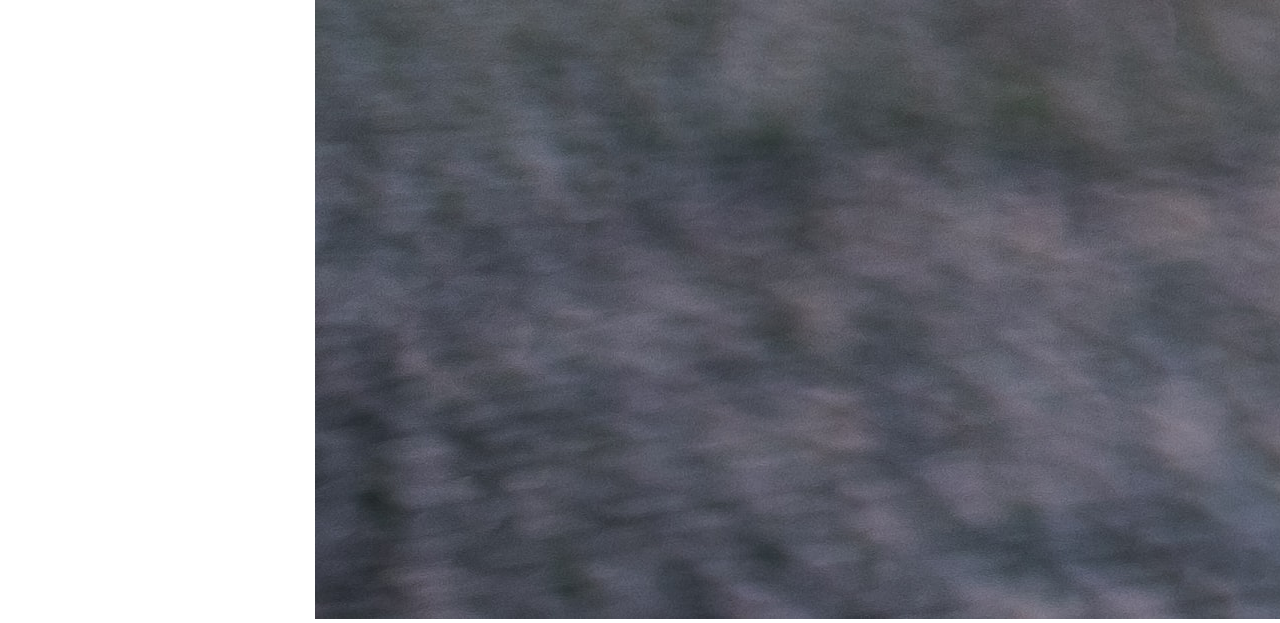
==== commit 086ee295: "Update Zanas.html" ====
--- a/Zanas.html
+++ b/Zanas.html
@@ -101,22 +101,22 @@
 					<a href="events.html" style="color: #c9b2b7;">EVENTS</a>
 				</p>
  
-				<p class="footer-company-name">© 2020 VAYA TOV LTD</p>
+				<p class="footer-company-name">© ELIT STUDIO</p>
 			</div>
  
 			<div class="footer-center">
 				<div>
 					<i class="fa fa-map-marker"></i>
-					  <p style="color: black;">Flat 18 Riverside Court, Lee Road, London, SE3 9DG</p>
+					  <p style="color: black;">Цар Освободител 43</p>
 				</div>
  
 				<div>
 					<i class="fa fa-phone"></i>
-					<p style="color: black;">+44 2778 218376</p>
+					<p style="color: black;">+359 853 61900</p>
 				</div>
 				<div>
 					<i class="fa fa-envelope"></i>
-					<p style="color: black;"><a href="mailto:support@eduonix.com">vaya@tov.com</a></p>
+					<p style="color: black;"><a href="Ellitstudio@gmail.com">Ellitstudio@gmail.com</a></p>
 				</div>
 			</div>
 			<div class="footer-right">
@@ -127,4 +127,4 @@
 <script src="https://cdn.jsdelivr.net/npm/popper.js@1.16.0/dist/umd/popper.min.js" integrity="sha384-Q6E9RHvbIyZFJoft+2mJbHaEWldlvI9IOYy5n3zV9zzTtmI3UksdQRVvoxMfooAo" crossorigin="anonymous"></script>
 <script src="https://stackpath.bootstrapcdn.com/bootstrap/4.5.0/js/bootstrap.min.js" integrity="sha384-OgVRvuATP1z7JjHLkuOU7Xw704+h835Lr+6QL9UvYjZE3Ipu6Tp75j7Bh/kR0JKI" crossorigin="anonymous"></script>
 </body>
-</html>+</html>
